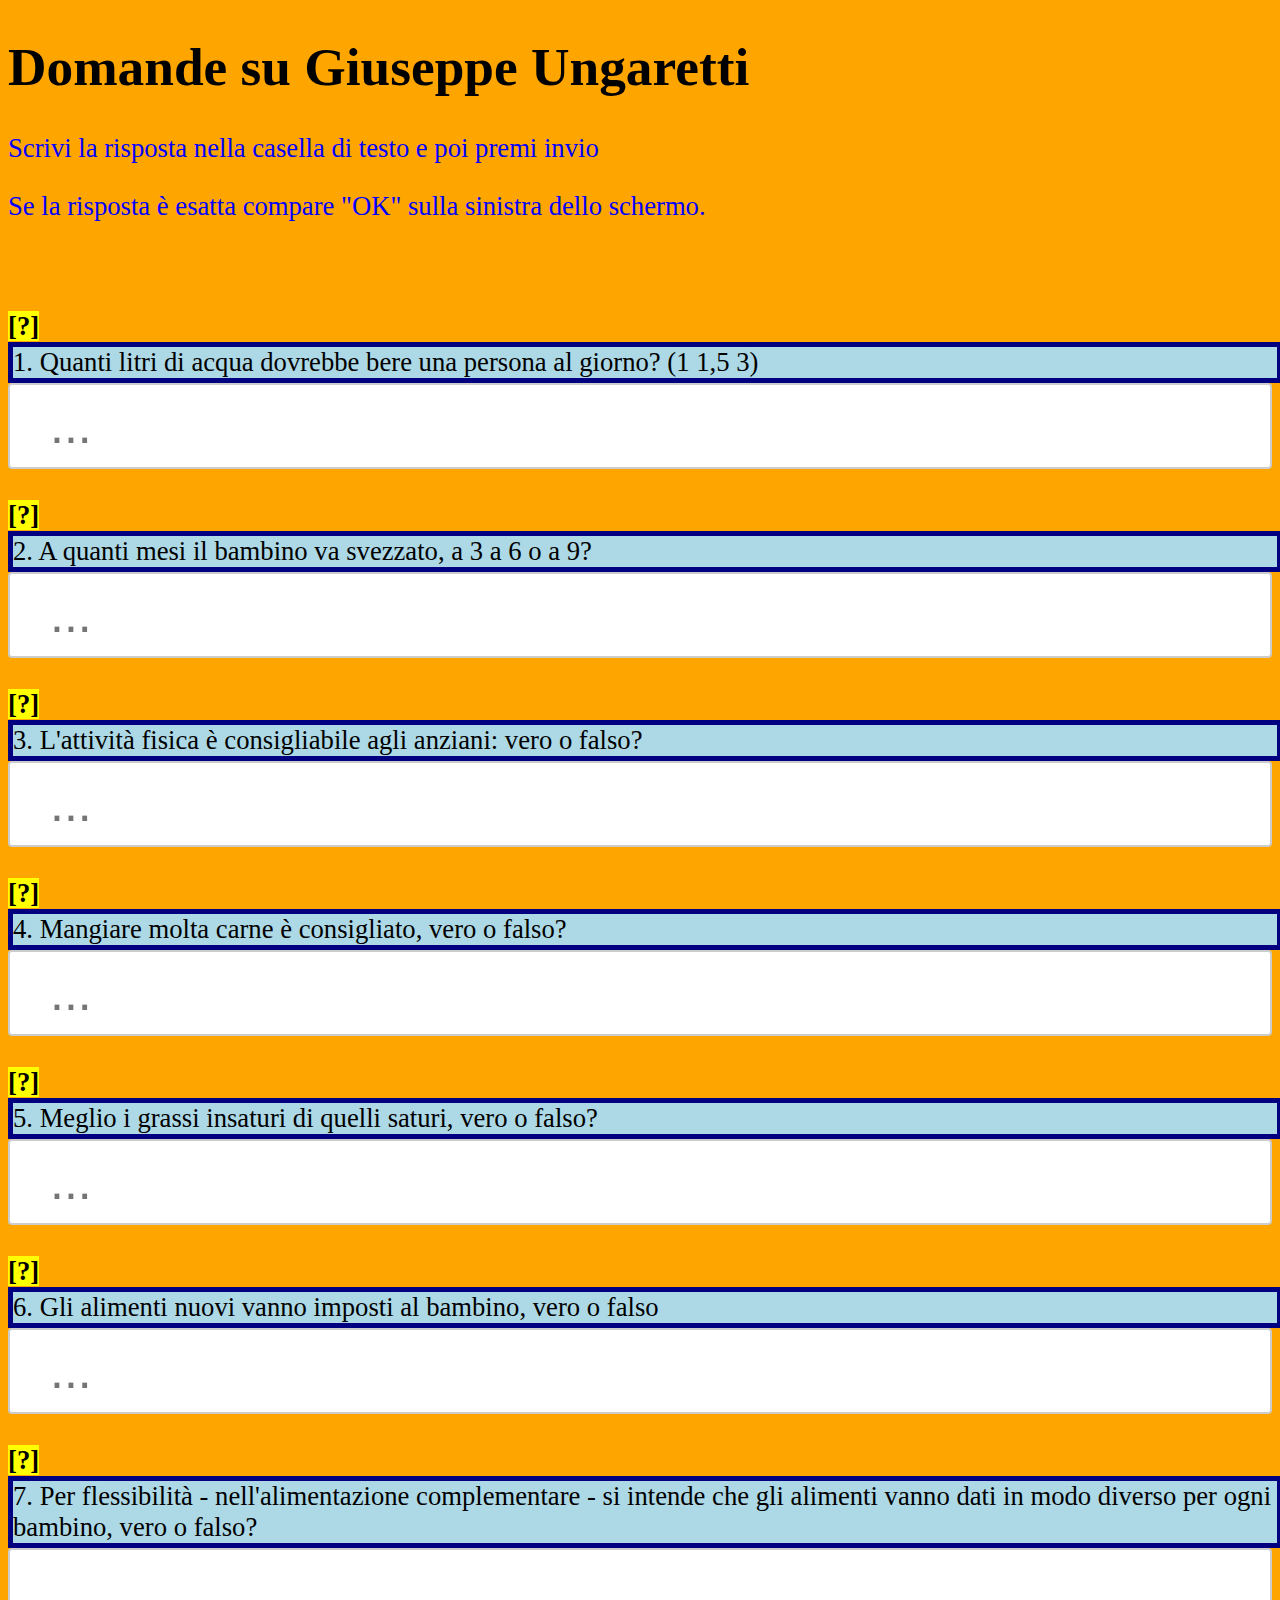
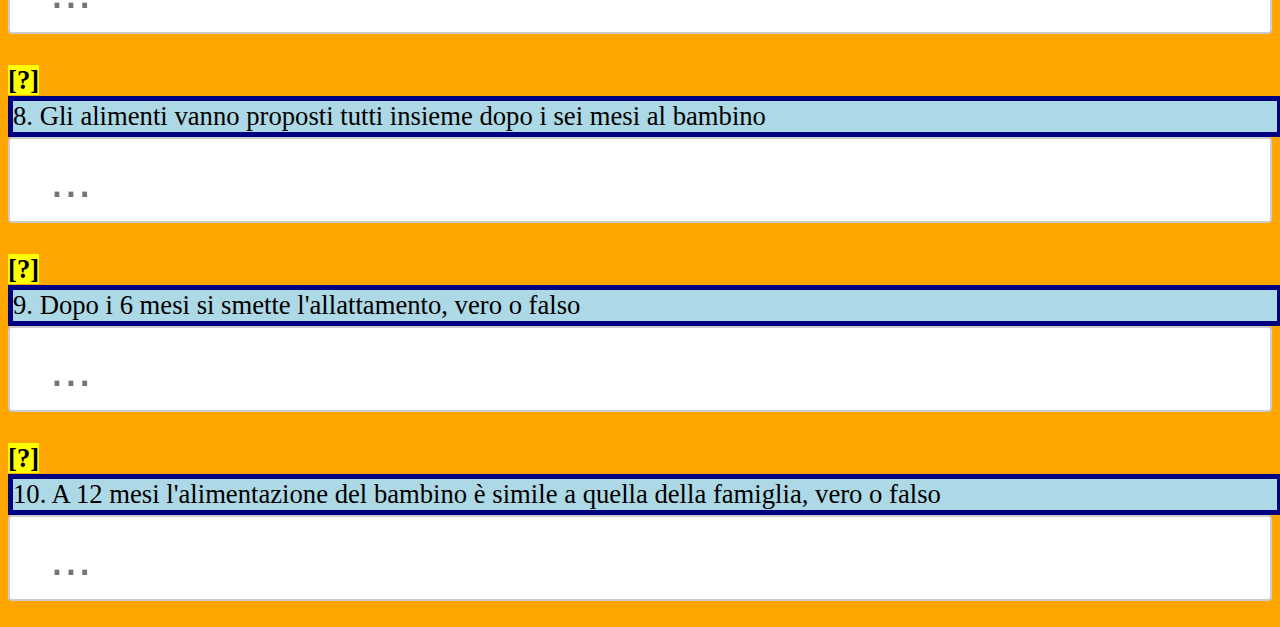
==== dieta.html @ 998e95c8 "Create dieta.html" ====
<!DOCTYPE html>
<meta charset="UTF-8">
<style>
body {
  color : black;
  background-color: orange;
  font-size: 20pt;
}
b {background-color: yellow}

p {
    width: 100%;
    color: rgb(0,0,255);
}
div {
    float:left;
    background-color: lightblue;
    width:100%;
    padding: 0px;
    border: 5px solid navy;
}

input[type=text] {
    width: 100%;
    box-sizing: border-box;
    border: 2px solid #ccc;
    border-radius: 4px;
    font-size: 50px;
    background-color: white;
    background-position: 1px 1px;
    background-repeat: no-repeat;
    padding: 12px 20px 12px 40px;
}

</style>

<body>
<h1>Domande su Giuseppe Ungaretti</h1>

<p>Scrivi la risposta nella casella di testo e poi premi invio</p>
<p>Se la risposta è esatta compare "OK" sulla sinistra dello schermo.</p>
<script>

  function isItRight(textid,pos,risposta,rg){
    var xx = document.getElementById(textid);
  if (risposta.toLowerCase() == rg.toLowerCase())
          {
    pos.style.backgroundColor="lightGreen";
    pos.innerHTML = "[OK]";
    //xx.setAttribute("background-image","http://icons.iconarchive.com/icons/fatcow/farm-fresh/16/emotion-question-icon.png");
    a = ":)";
  }
  else {
    pos.style.backgroundColor="red";
    pos.innerHTML = "[X]"
    a = ":(";
  }
  return a;
}


function createText(id,argument,size) {
    var x = document.createElement("INPUT");
    x.setAttribute("type", "text");
    x.setAttribute("placeholder", "...");
    x.setAttribute("onchange",argument);
    //x.setAttribute("font-size",20);
    //x.setAttribute("size",size);
    x.setAttribute("id",id);
    document.body.appendChild(x);
}

function createB(id) {
    var b = document.createElement("B");
    b.setAttribute("id",id)
    document.body.appendChild(b);
}

function createButton(argument) {
    var btn = document.createElement("BUTTON");
    btn.setAttribute("onclick",argument);
    var t = document.createTextNode("Click");
    btn.appendChild(t);
    document.body.appendChild(btn);
}

function display(demo,domanda){
  document.write("<br><br><b id="+demo+">[?]</b> ");
  document.write("<div>"+domanda+"</div>");
};

</script>

<script>


// Lista delle domande

var domande = new Array();
var ans = new Array();
var count = 0;
function dr(dom,ris){
  domande[count] = dom;
  ans[count] = ris;
  count++;
}

// 1
dr("1. Quanti litri di acqua dovrebbe bere una persona al giorno? (1 1,5 3)","1,5")
// 2
dr("2. A quanti mesi il bambino va svezzato, a 3 a 6 o a 9?","6");
// 3
dr("3. L'attività fisica è consigliabile agli anziani: vero o falso?","vero");
dr("4. Mangiare molta carne è consigliato, vero o falso?","falso");
dr("5. Meglio i grassi insaturi di quelli saturi, vero o falso?","vero")
dr("6. Gli alimenti nuovi vanno imposti al bambino, vero o falso","falso");
dr("7. Per flessibilità - nell'alimentazione complementare - si intende che gli alimenti vanno dati in modo diverso per ogni bambino, vero o falso?","vero");
dr("8. Gli alimenti vanno proposti tutti insieme dopo i sei mesi al bambino","falso");
dr("9. Dopo i 6 mesi si smette l'allattamento, vero o falso","falso");
dr("10. A 12 mesi l'alimentazione del bambino è simile a quella della famiglia, vero o falso","vero");


// cambia solo la risposta
a=0; //1
var domanda = domande [a];
display("demo"+a,domanda,"text"+a);                                    //1 giusta,length
createText("text"+a,"this.innerHTML=isItRight(text"+a+",demo"+a+",text"+a+".value,'"+ans[a]+"')",10);

a++; //2
var domanda = domande[a];
display("demo"+a,domanda,"text"+a);                                         //2 giusta,length
createText("text"+a,"this.innerHTML=isItRight(text"+a+",demo"+a+",text"+a+".value,'"+ans[a]+"')",10);

a++; // 3
var domanda = domande[a];
display("demo"+a,domanda,"text"+a);                                       //3 giusta,length
createText("text"+a,"this.innerHTML=isItRight(text"+a+",demo"+a+",text"+a+".value,'"+ans[a]+"')",10);

a++;
var domanda = domande[a];
display("demo"+a,domanda,"text"+a);                                       //4 giusta,length
createText("text"+a,"this.innerHTML=isItRight(text"+a+",demo"+a+",text"+a+".value,'"+ans[a]+"')",10);

a++;
var domanda = domande[a];
display("demo"+a,domanda,"text"+a);                                       //5 giusta,length
createText("text"+a,"this.innerHTML=isItRight(text"+a+",demo"+a+",text"+a+".value,'"+ans[a]+"')",10)

a++;
var domanda = domande[a];
display("demo"+a,domanda,"text"+a);                                         //6 giusta,length
createText("text"+a,"this.innerHTML=isItRight(text"+a+",demo"+a+",text"+a+".value,'"+ans[a]+"')",10)

a++;
var domanda = domande[a];
display("demo"+a,domanda,"text"+a);                                         //7 giusta,length
createText("text"+a,"this.innerHTML=isItRight(text"+a+",demo"+a+",text"+a+".value,'"+ans[a]+"')",10)

a++;
var domanda = domande[a];
display("demo"+a,domanda,"text"+a);                                         //8 giusta,length
createText("text"+a,"this.innerHTML=isItRight(text"+a+",demo"+a+",text"+a+".value,'"+ans[a]+"')",10)

a++;
var domanda = domande[a];
display("demo"+a,domanda,"text"+a);                                         //9 giusta,length
createText("text"+a,"this.innerHTML=isItRight(text"+a+",demo"+a+",text"+a+".value,'"+ans[a]+"')",10)

a++;
var domanda = domande[a];
display("demo"+a,domanda,"text"+a);                                         //10 giusta,length
createText("text"+a,"this.innerHTML=isItRight(text"+a+",demo"+a+",text"+a+".value,'"+ans[a]+"')",10)


</script>  



  
  
  

  
  








  <!-- The feedback -->
  </p>



</body>
</html>
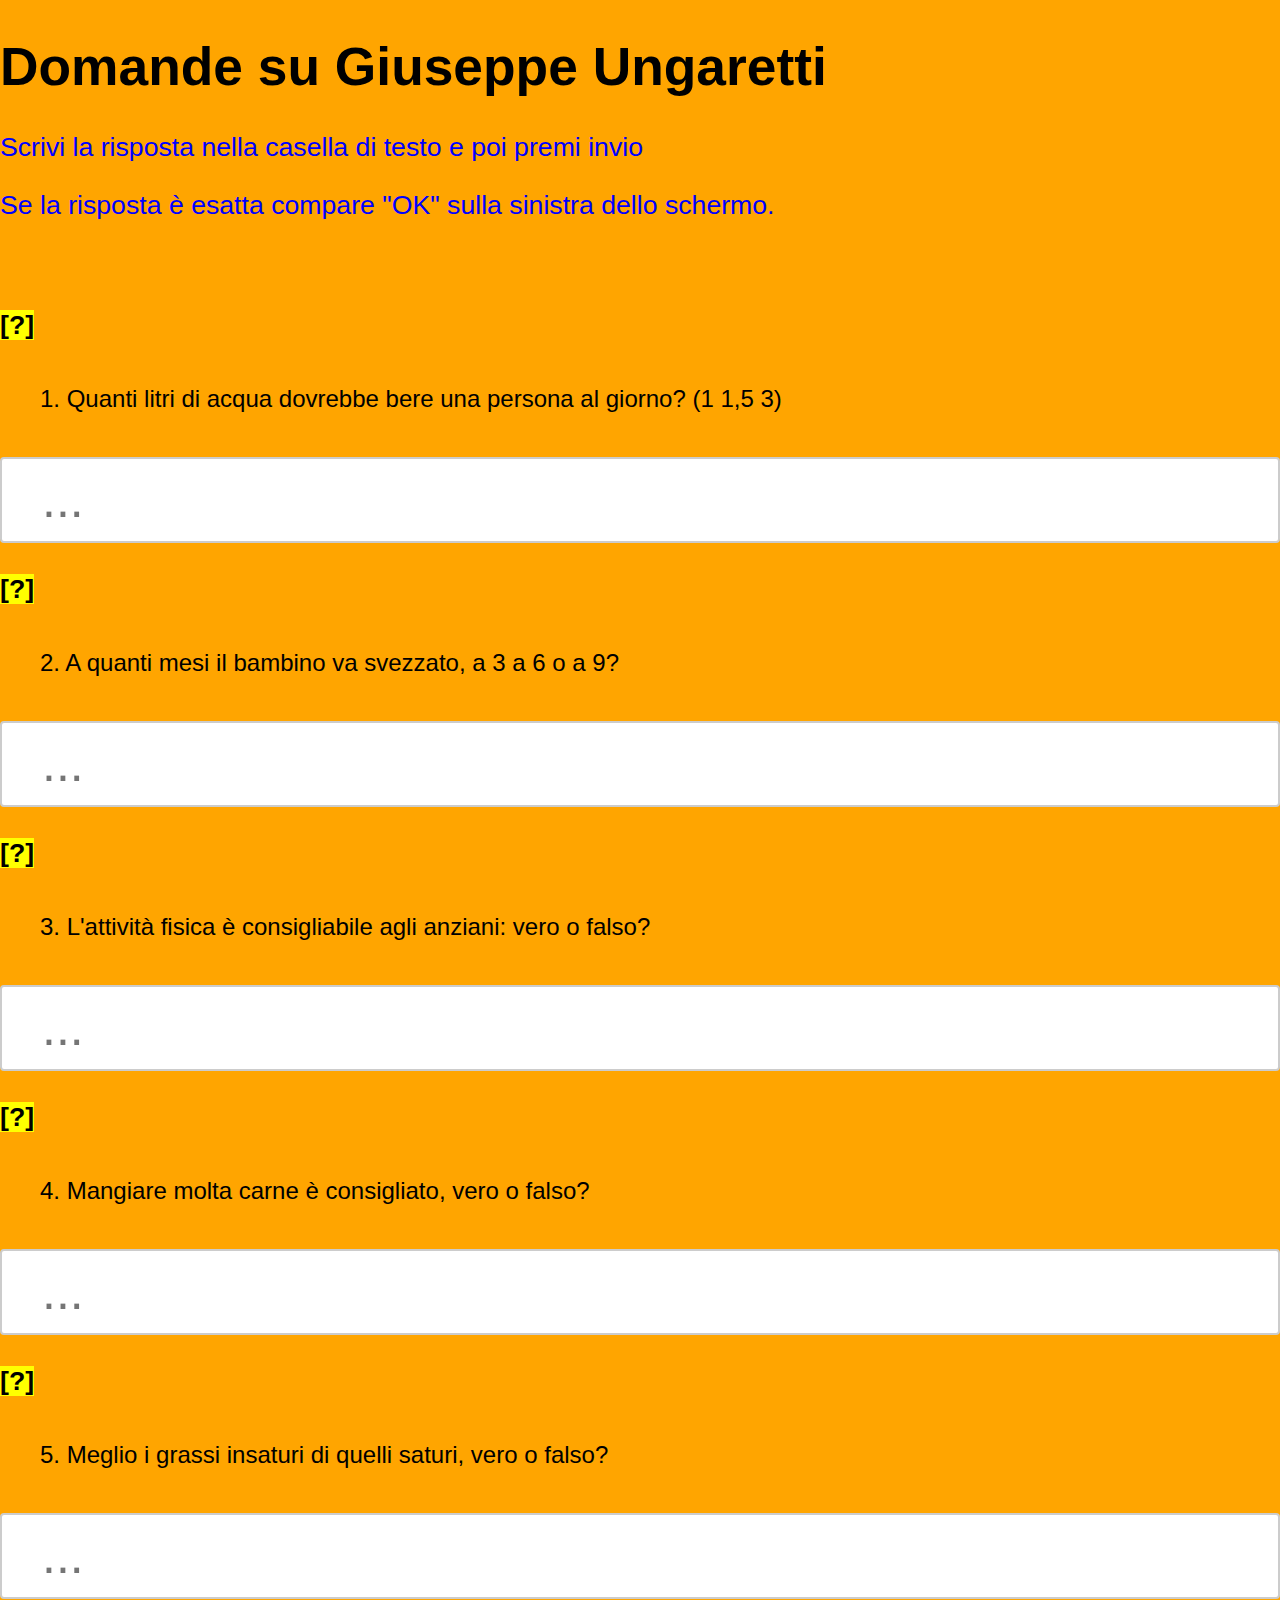
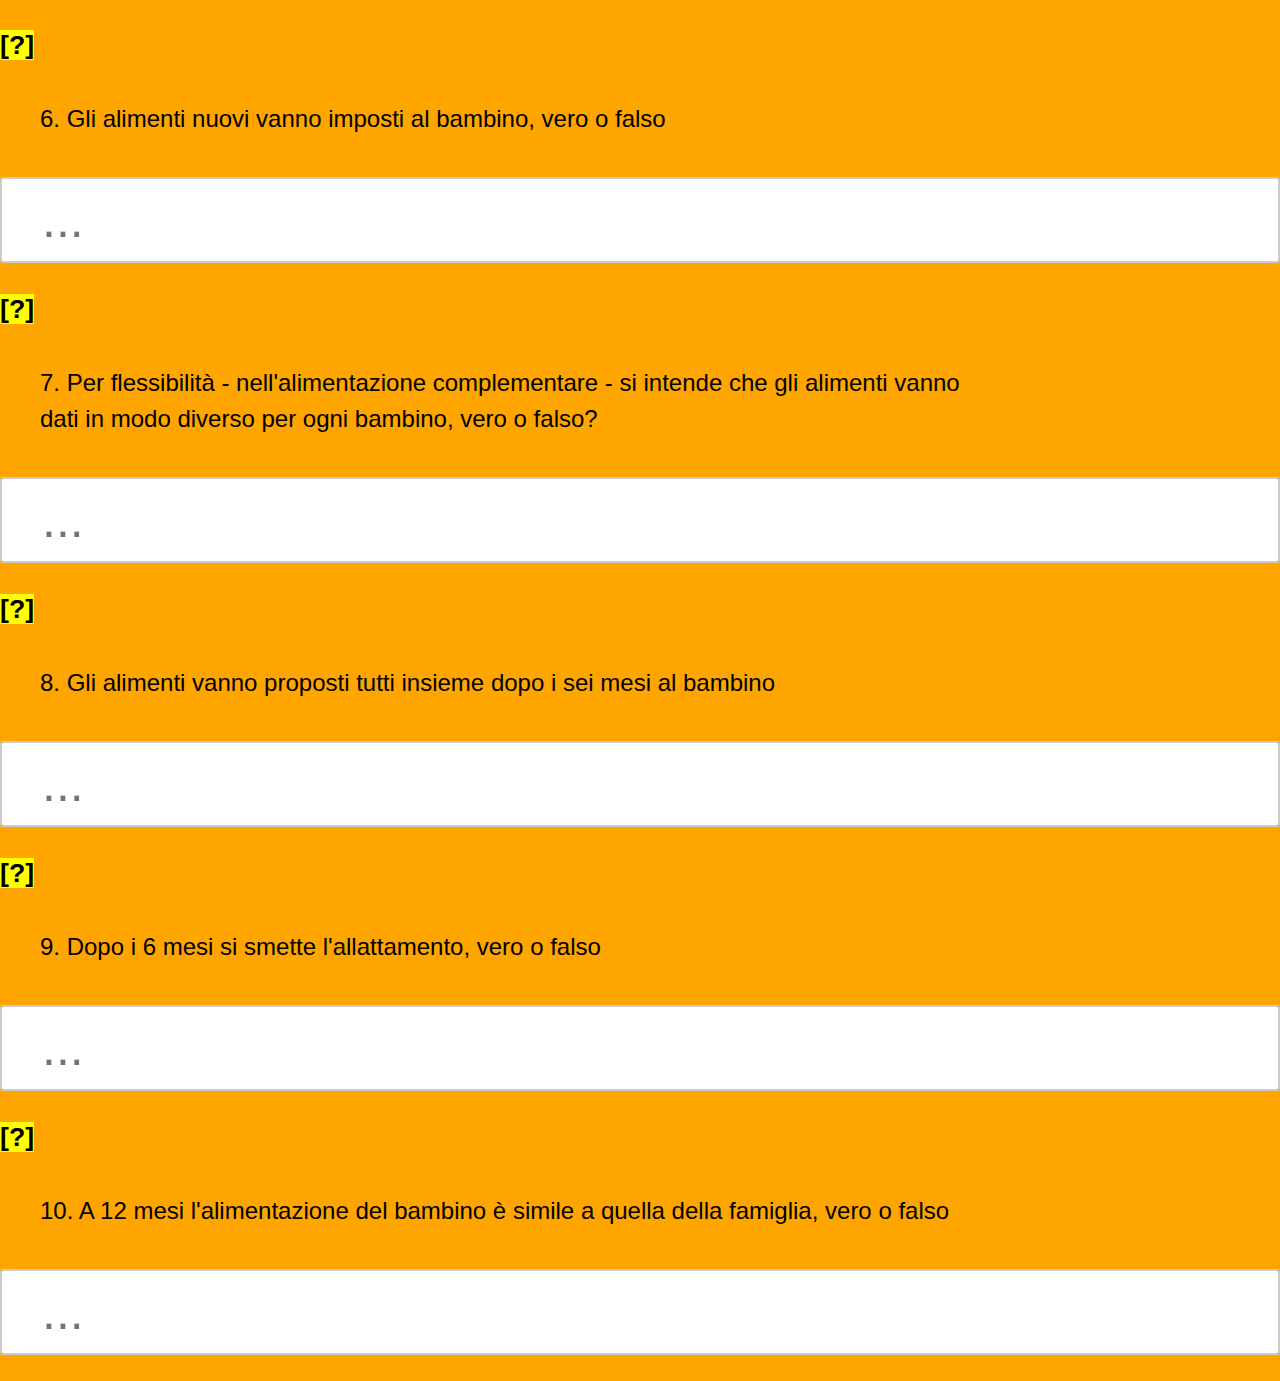
==== commit 735f4149: "Update dieta.html" ====
--- a/dieta.html
+++ b/dieta.html
@@ -2,10 +2,49 @@
 <meta charset="UTF-8">
 <style>
 body {
+  margin: 0;
+  padding:0;
+  font-family: sans-serif;
   color : black;
   background-color: orange;
   font-size: 20pt;
 }
+
+header{
+  background: #00795f;
+  width: 100%;
+  padding:40px 0;
+  color: white;
+  text-align: center;
+}
+nav ul{
+  background-color: #43a286;
+  overflow: hidden;
+  color: white;
+  padding: 0;
+  text-align: center;
+  margin:0;
+}
+a {
+  text-decoration: none;
+  color: inherit;
+}
+
+nav ul li{
+  display: inline-block;
+  padding: 20px;
+
+}
+nav ul li:hover{
+  background-color: #399077;
+}
+section{
+  line-height: 1.5em;
+  font-size: 0.9em;
+  padding: 40px;
+  width: 75%;
+}
+
 b {background-color: yellow}
 
 p {
@@ -86,7 +125,7 @@
 
 function display(demo,domanda){
   document.write("<br><br><b id="+demo+">[?]</b> ");
-  document.write("<div>"+domanda+"</div>");
+  document.write("<section>"+domanda+"</section>");
 };
 
 </script>
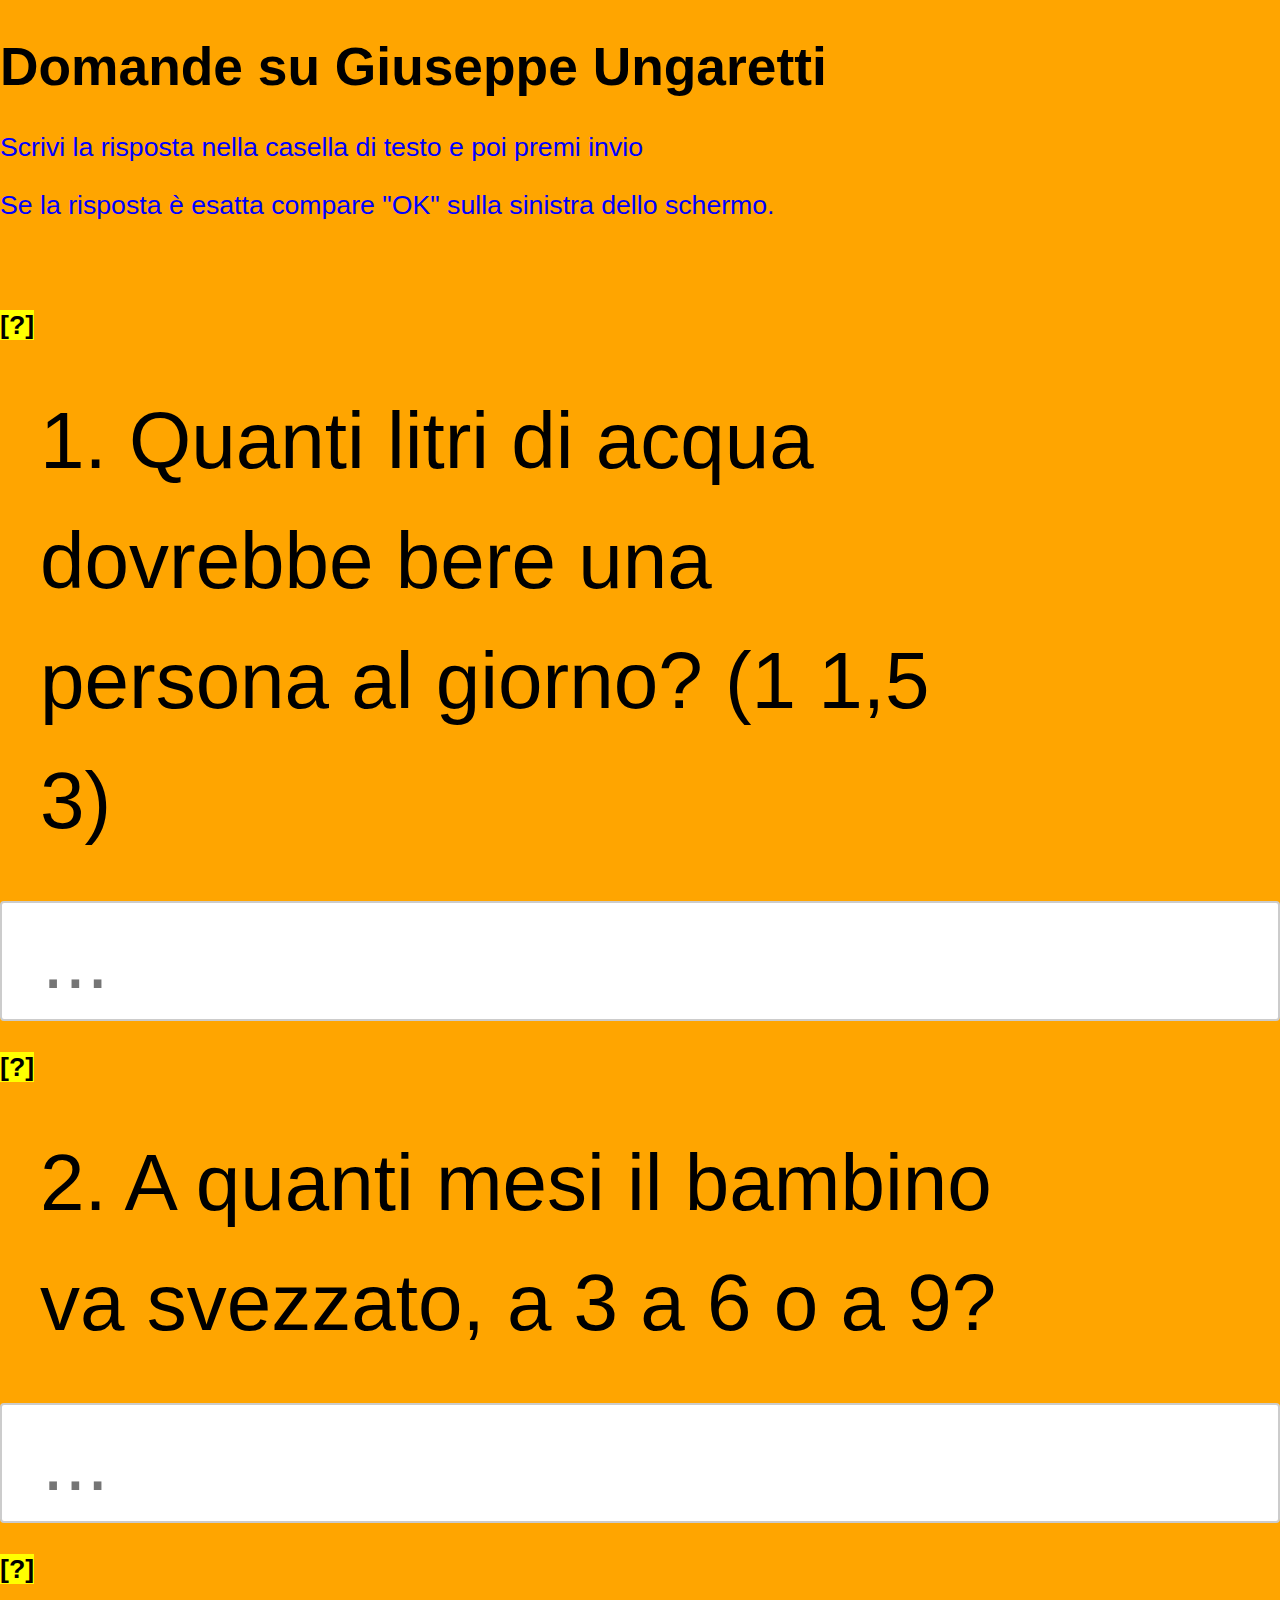
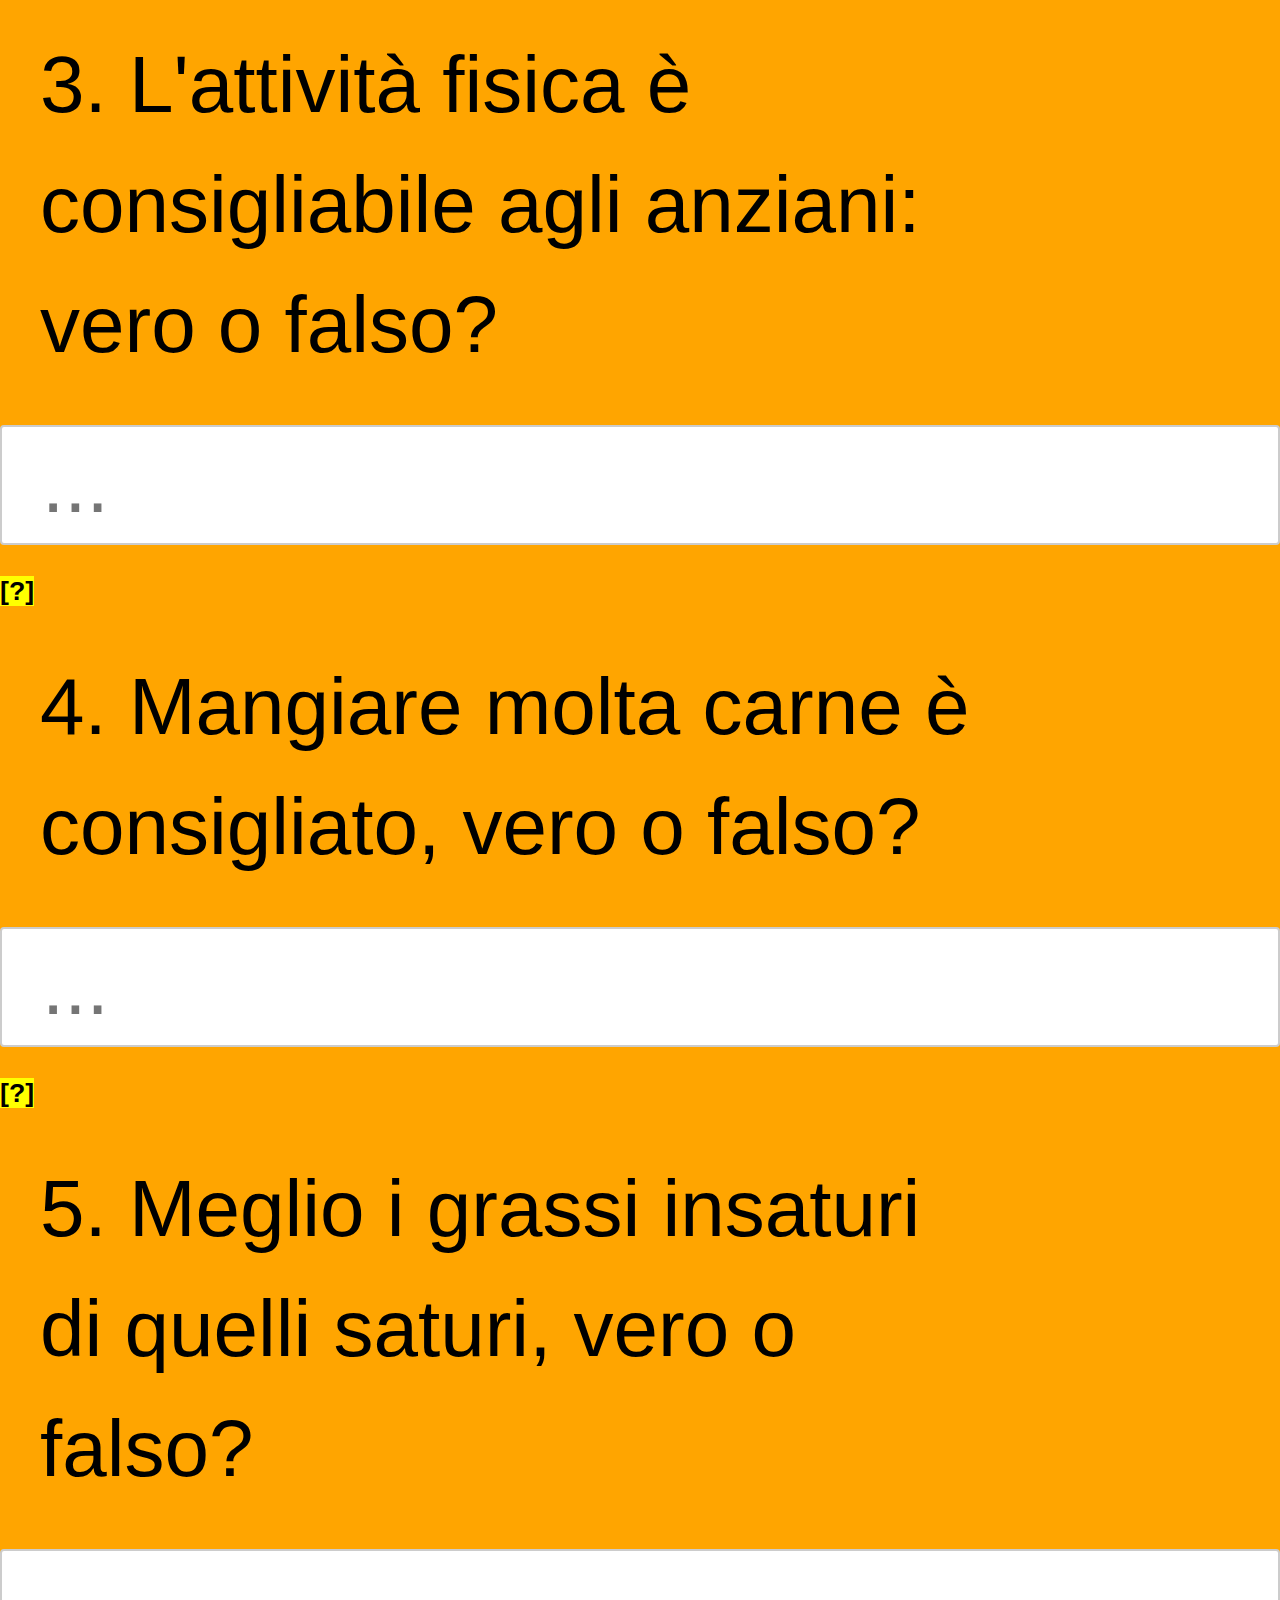
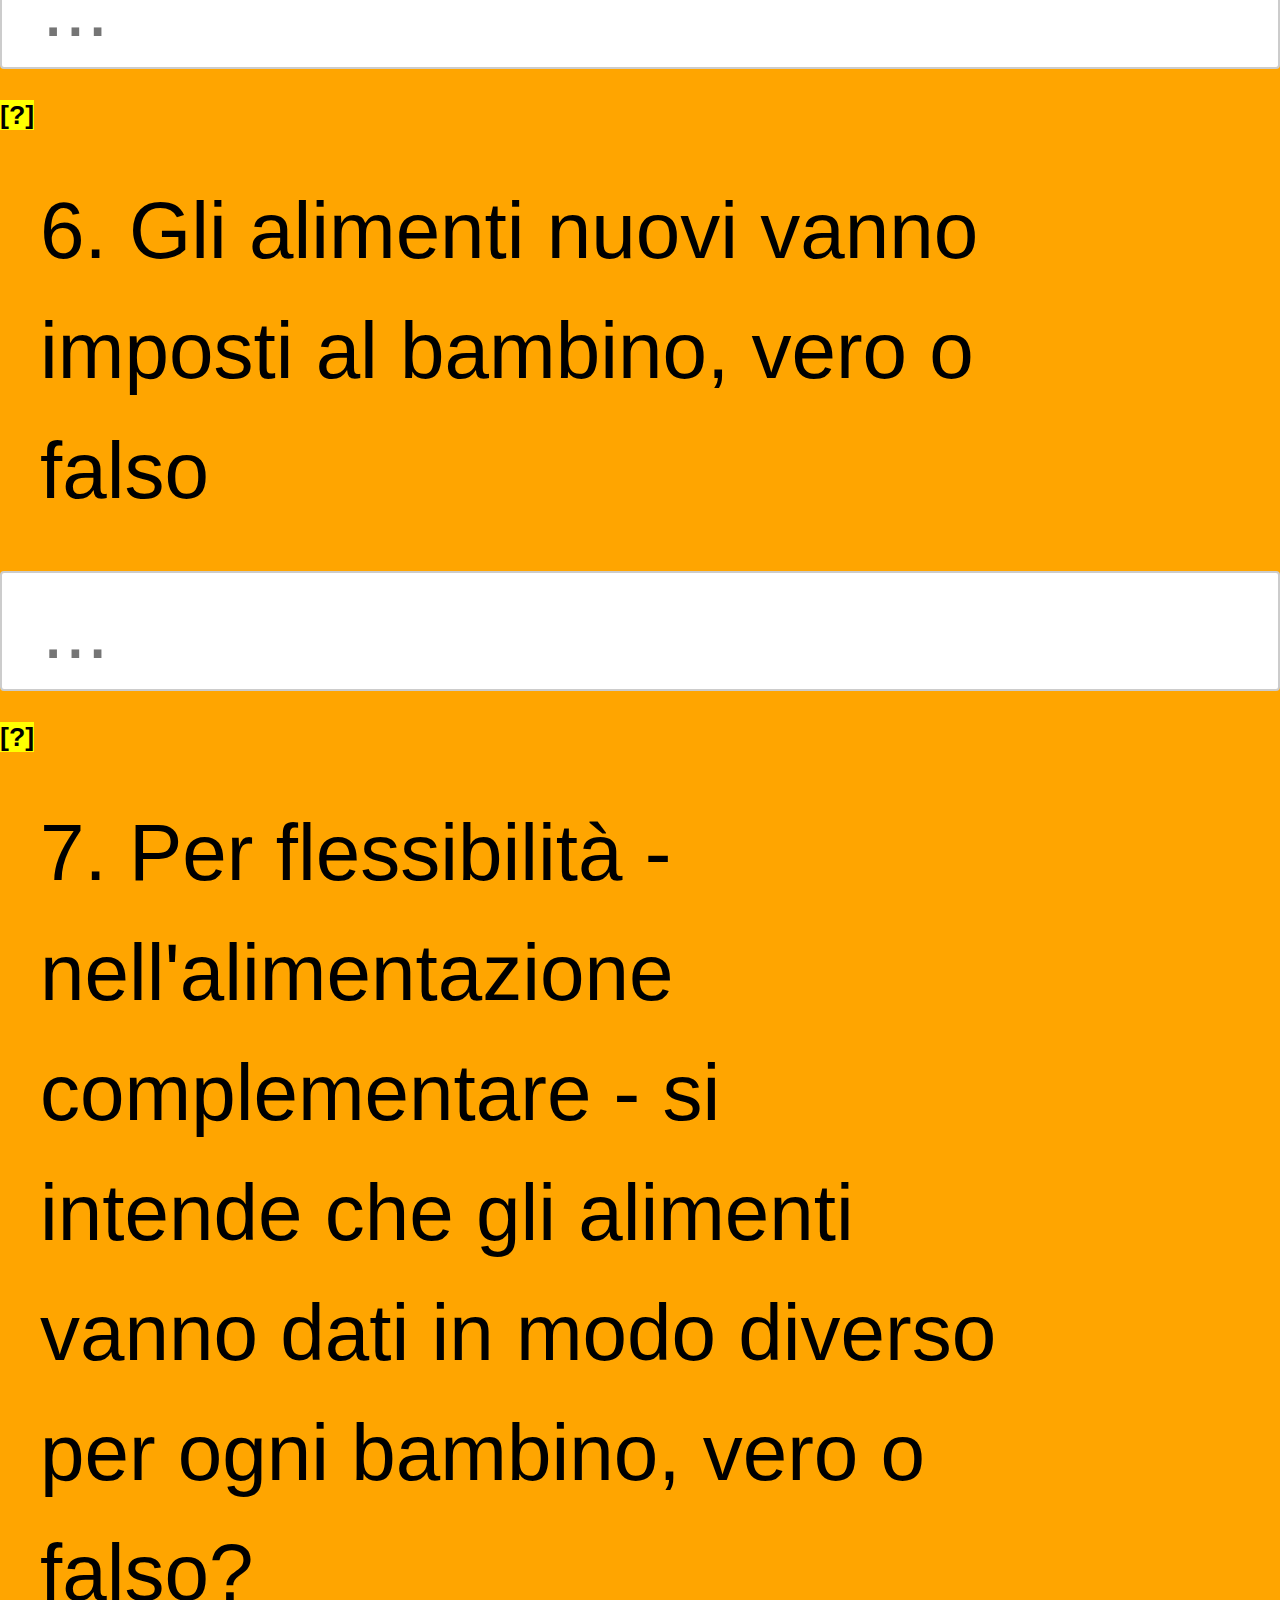
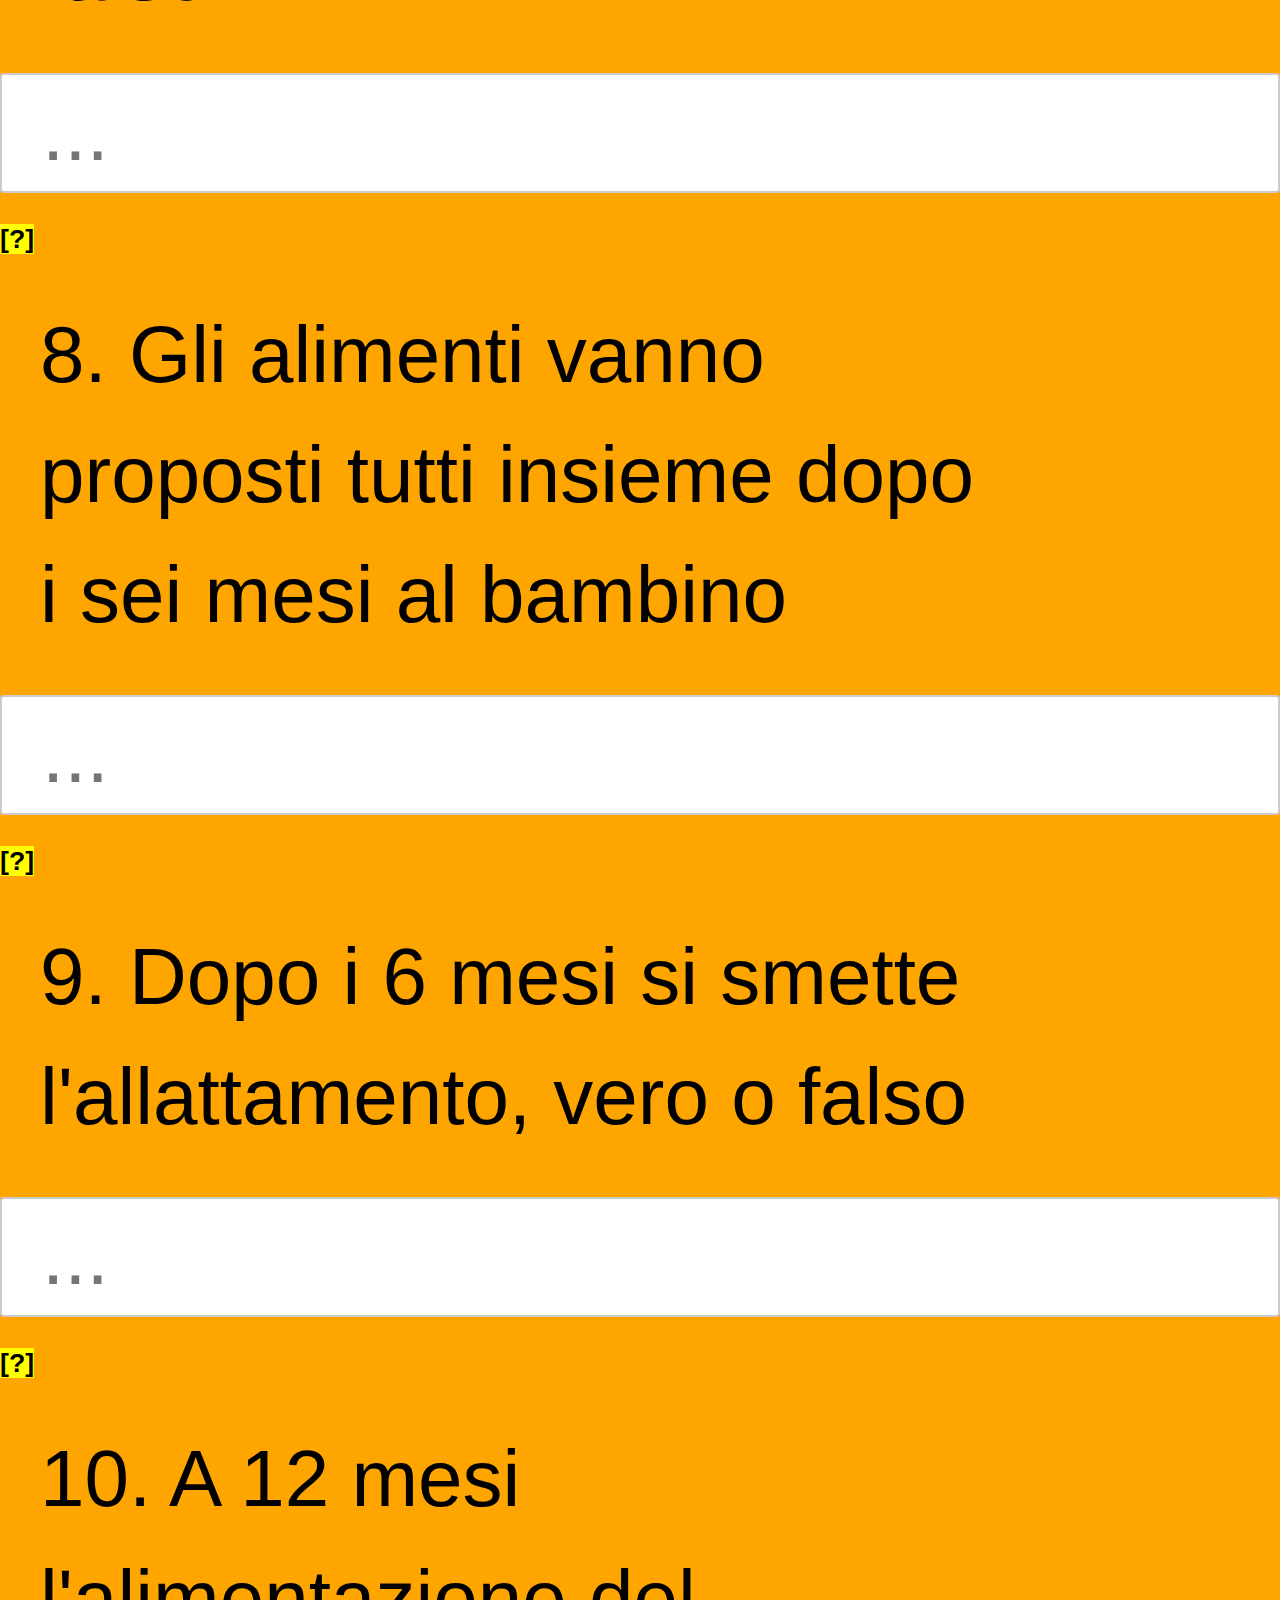
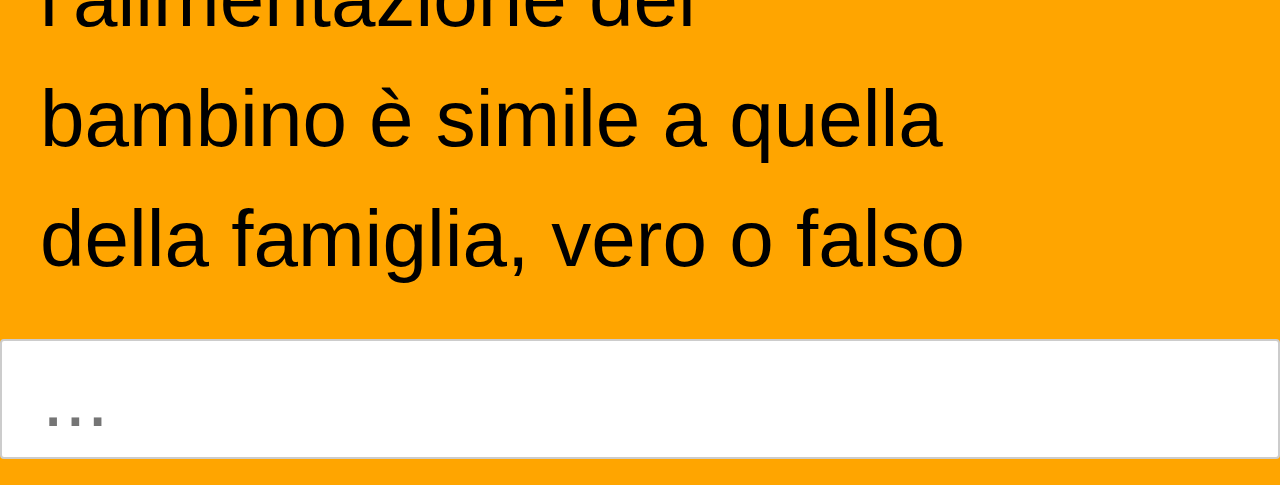
==== commit 2c5f0b36: "Update dieta.html" ====
--- a/dieta.html
+++ b/dieta.html
@@ -40,7 +40,7 @@
 }
 section{
   line-height: 1.5em;
-  font-size: 0.9em;
+  font-size: 3em;
   padding: 40px;
   width: 75%;
 }
@@ -64,13 +64,17 @@
     box-sizing: border-box;
     border: 2px solid #ccc;
     border-radius: 4px;
-    font-size: 50px;
+    font-size: 80px;
     background-color: white;
     background-position: 1px 1px;
     background-repeat: no-repeat;
     padding: 12px 20px 12px 40px;
 }
 
+
+@media screen and (max-width: 580px{
+
+  })
 </style>
 
 <body>
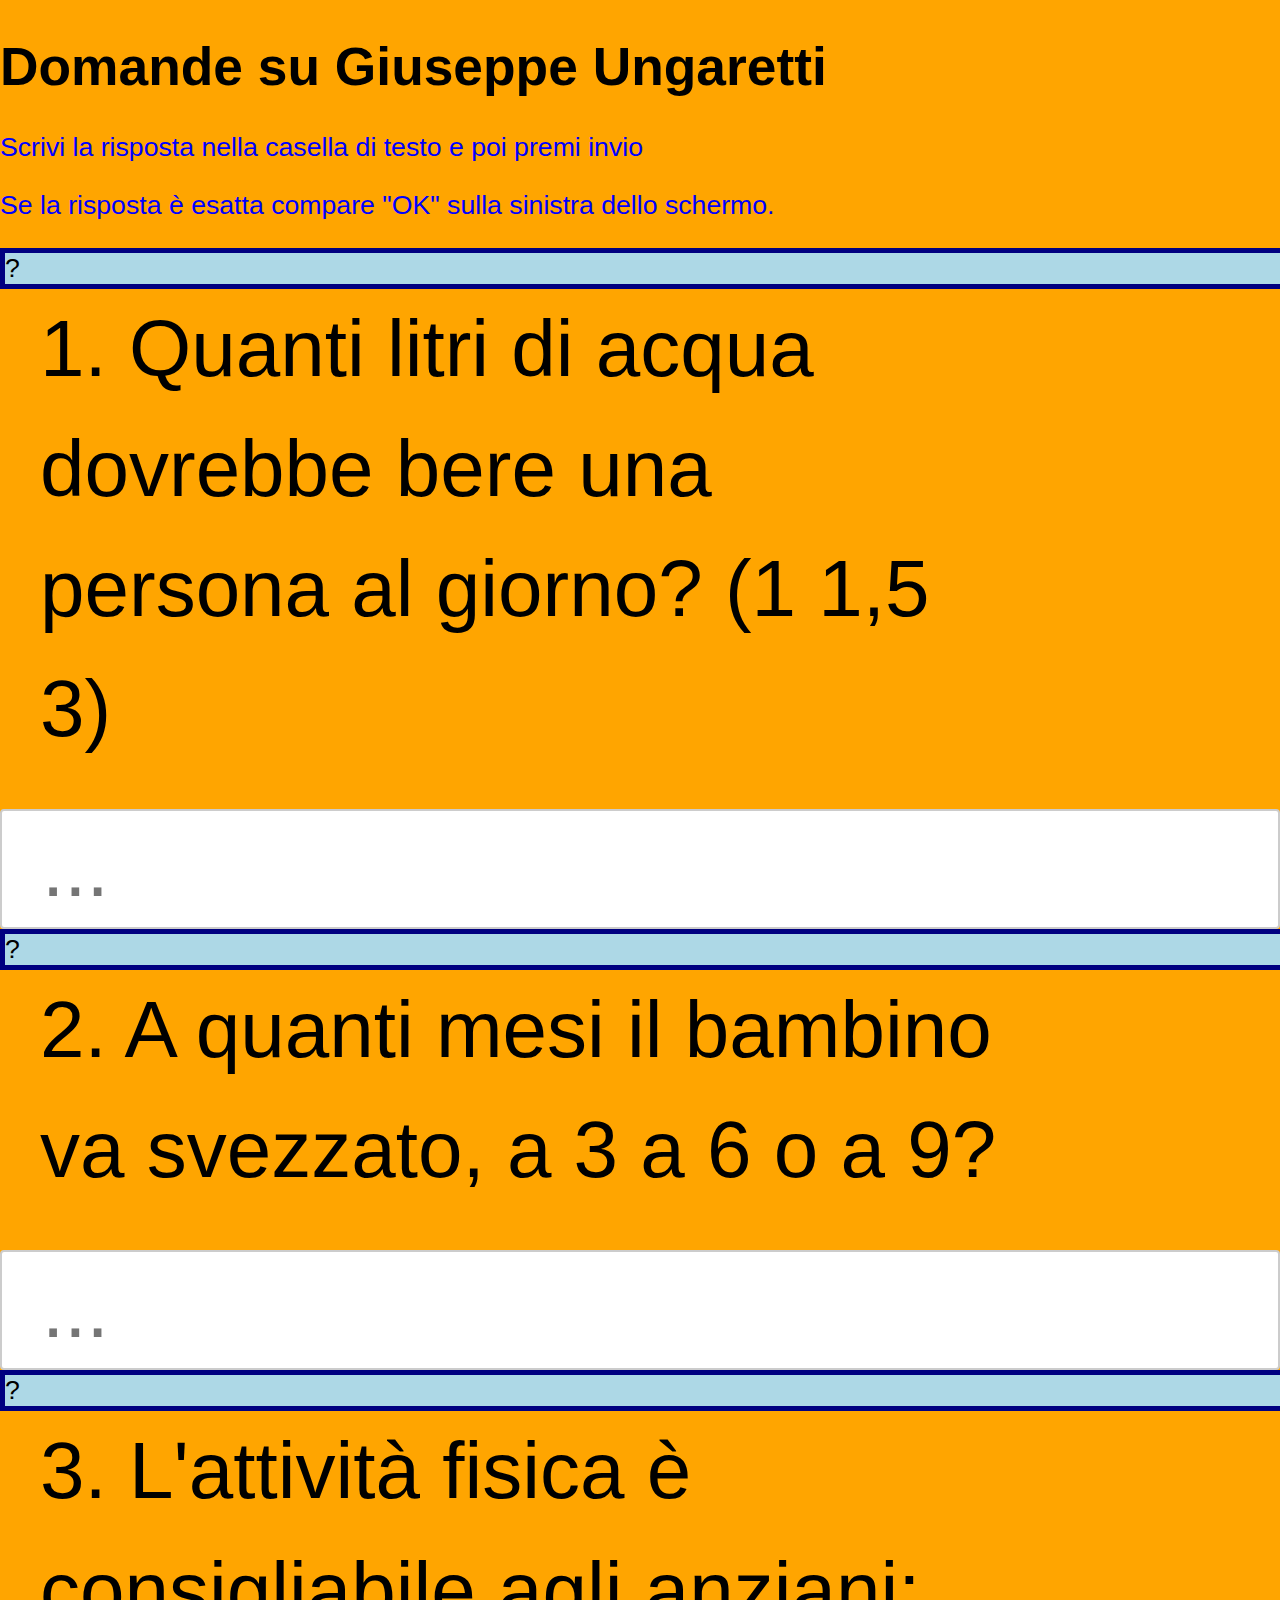
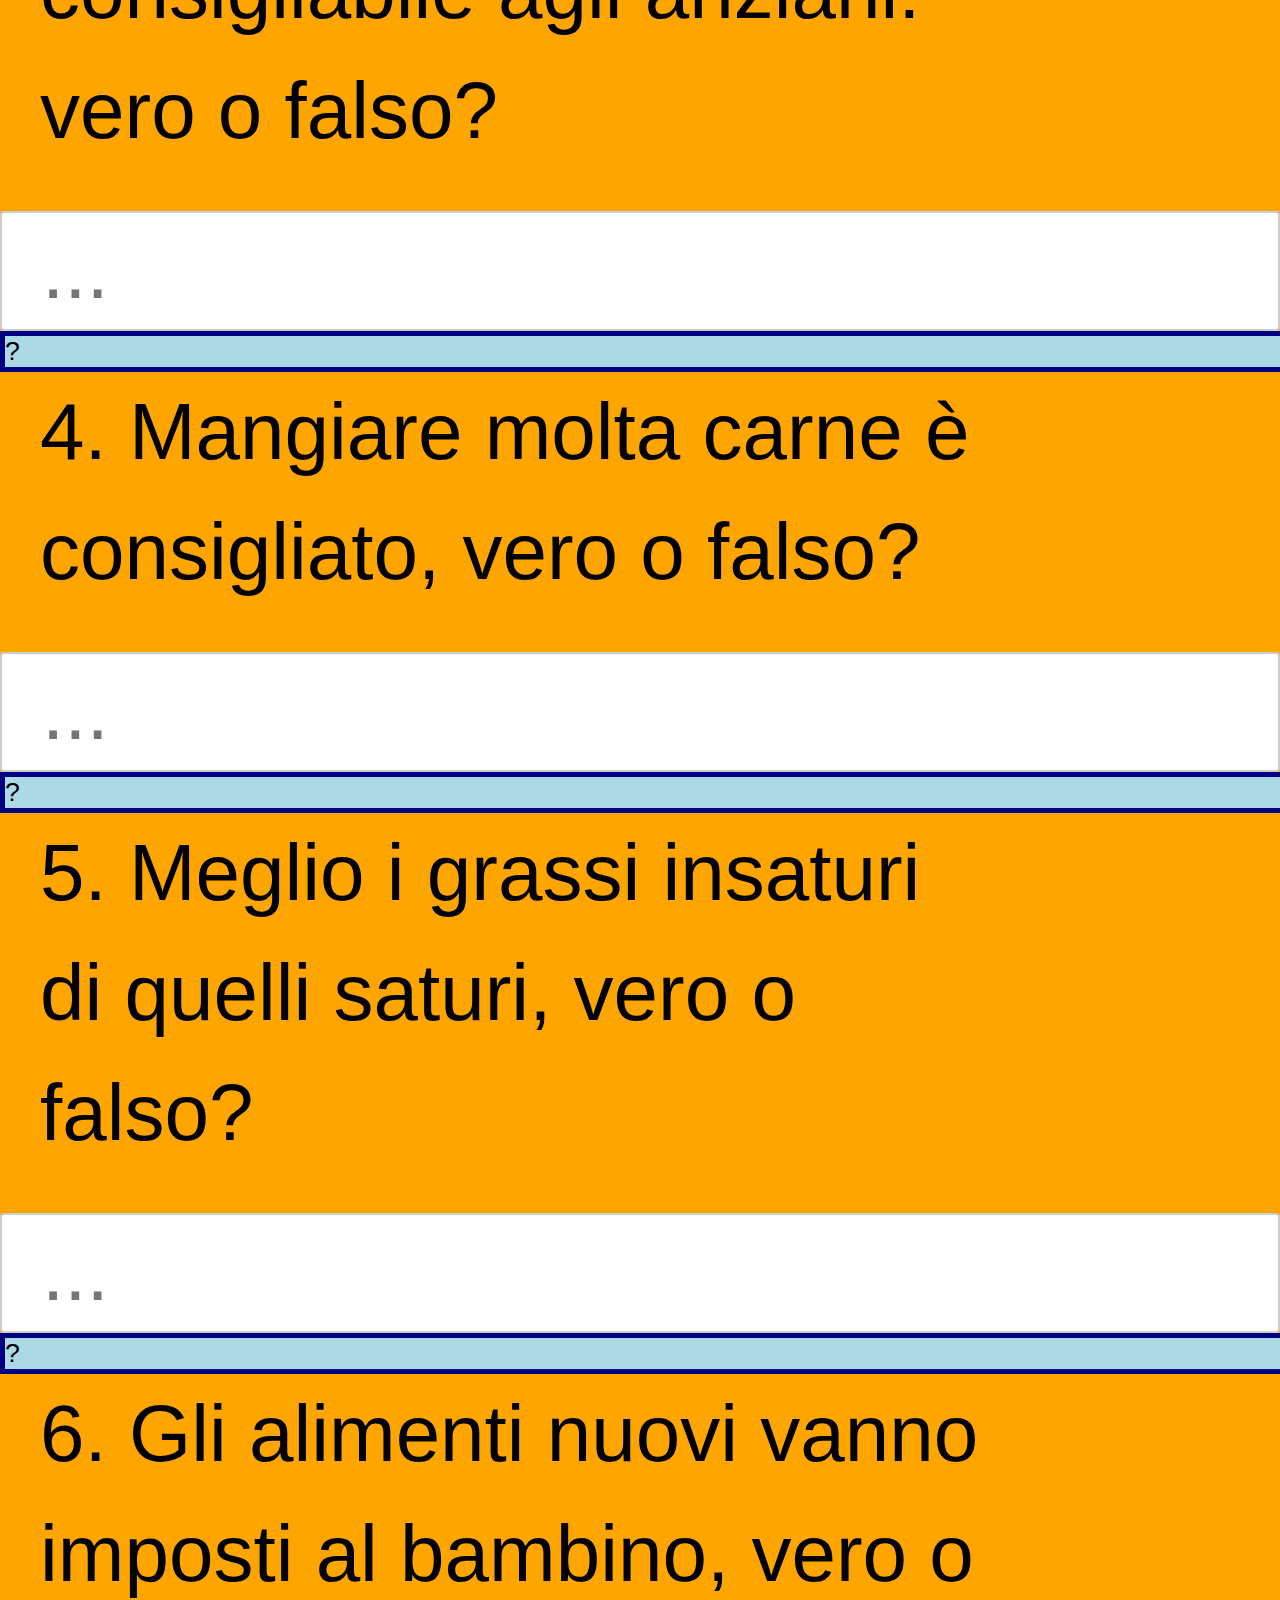
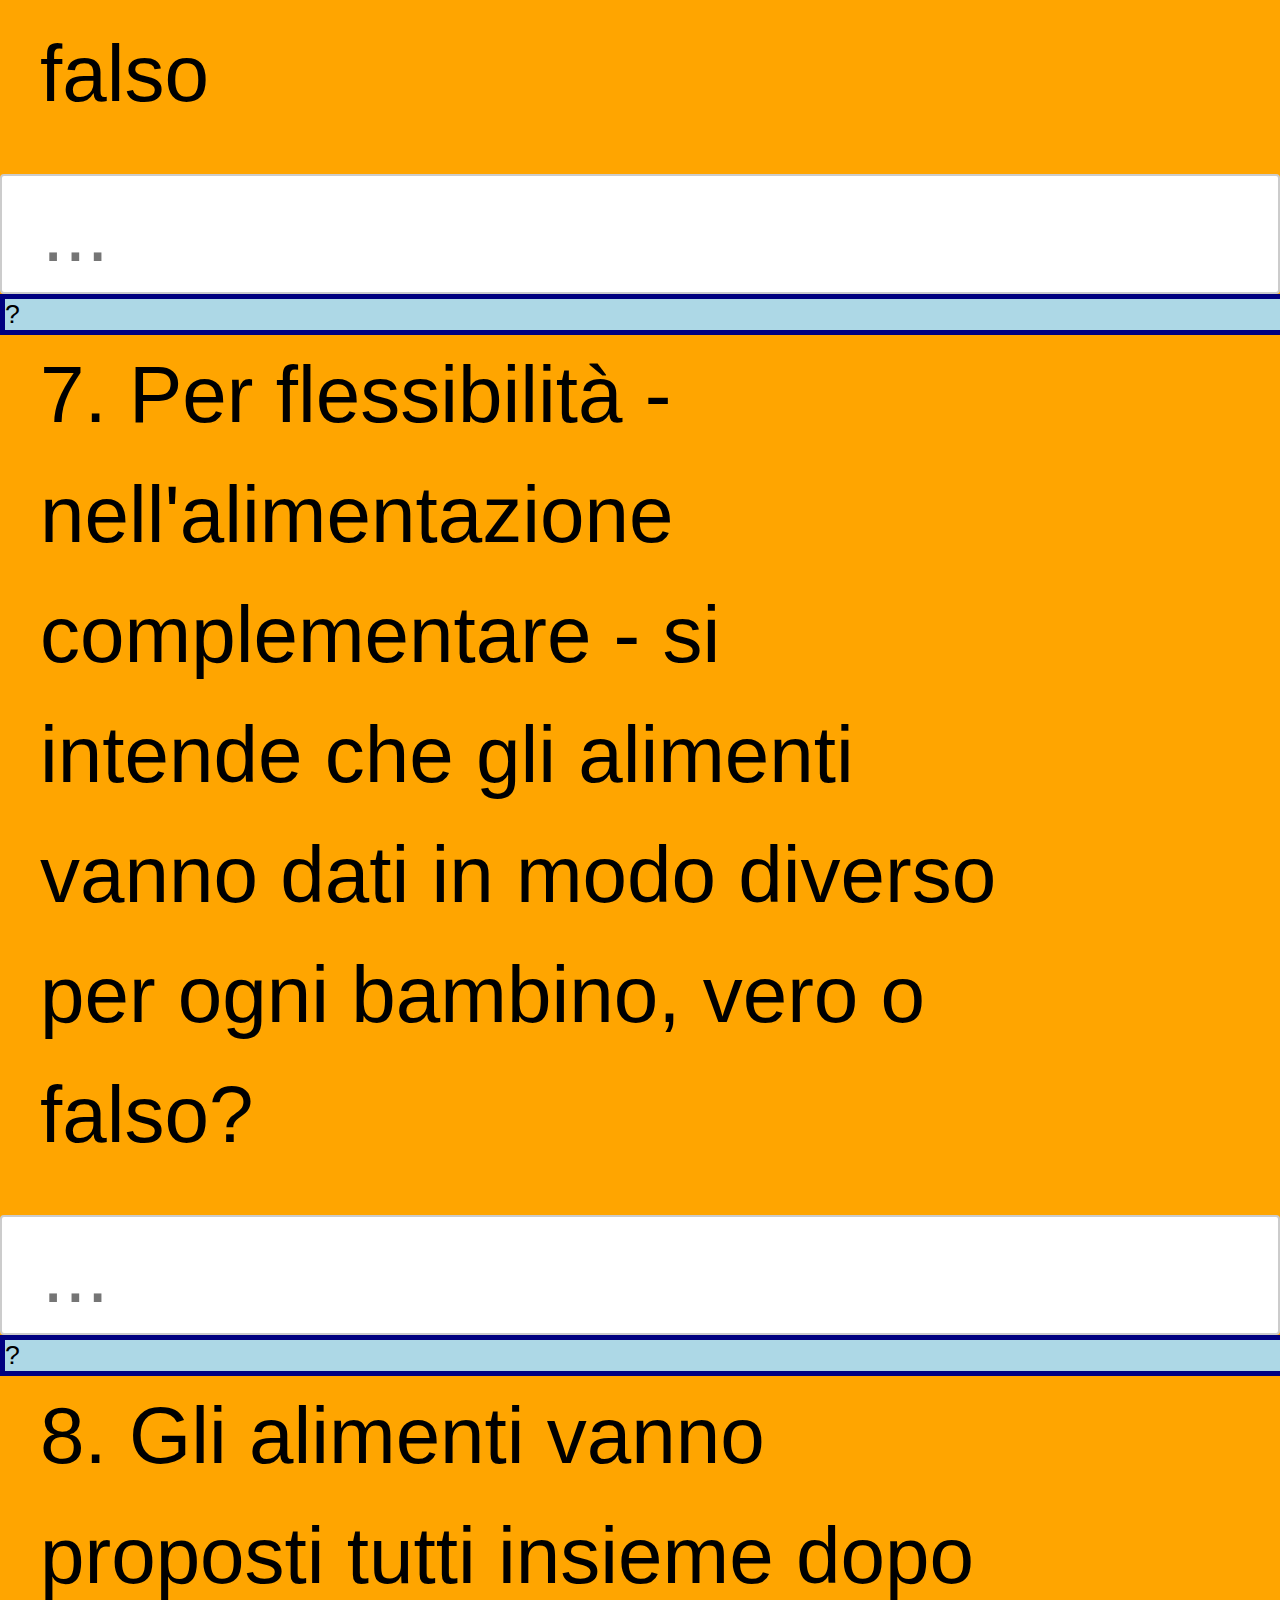
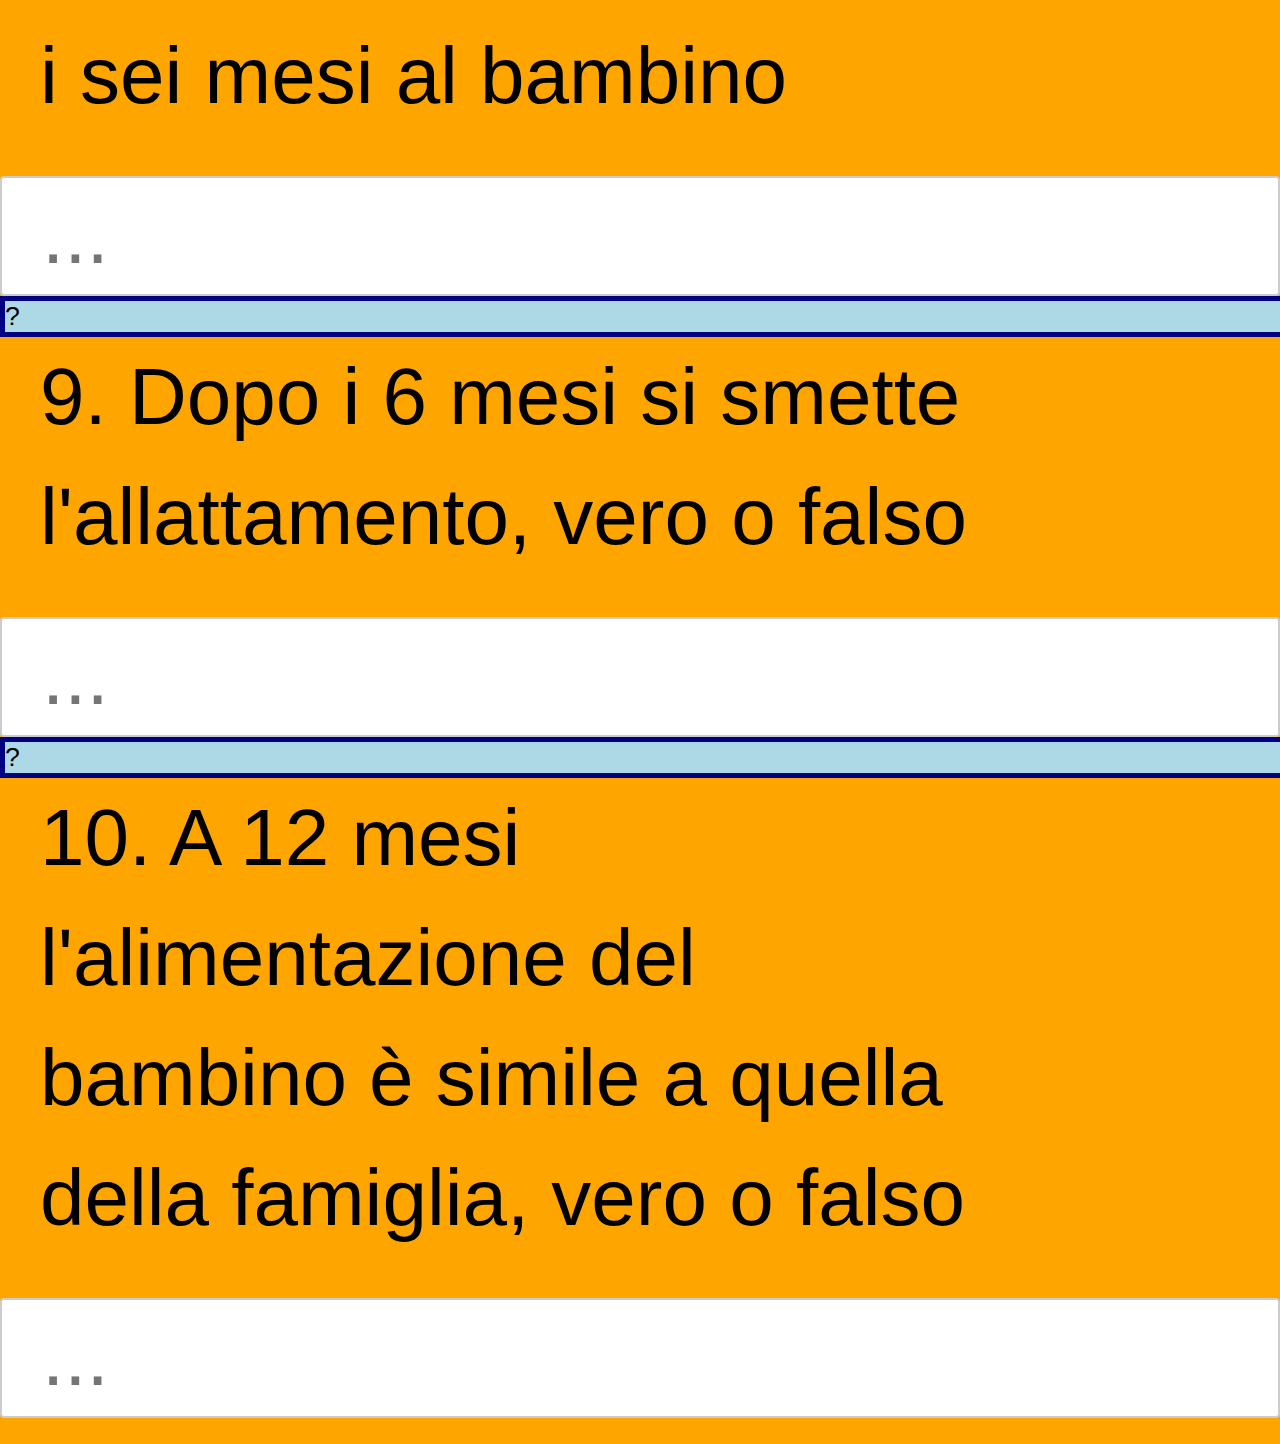
==== commit fd72b622: "Update dieta.html" ====
--- a/dieta.html
+++ b/dieta.html
@@ -89,13 +89,12 @@
   if (risposta.toLowerCase() == rg.toLowerCase())
           {
     pos.style.backgroundColor="lightGreen";
-    pos.innerHTML = "[OK]";
+    textid.value = "[" + rg + " ] Esatto!"
     //xx.setAttribute("background-image","http://icons.iconarchive.com/icons/fatcow/farm-fresh/16/emotion-question-icon.png");
     a = ":)";
   }
   else {
     pos.style.backgroundColor="red";
-    pos.innerHTML = "[X]"
     a = ":(";
   }
   return a;
@@ -128,7 +127,7 @@
 }
 
 function display(demo,domanda){
-  document.write("<br><br><b id="+demo+">[?]</b> ");
+  document.write("<div id="+demo+">?</div> ");
   document.write("<section>"+domanda+"</section>");
 };
 
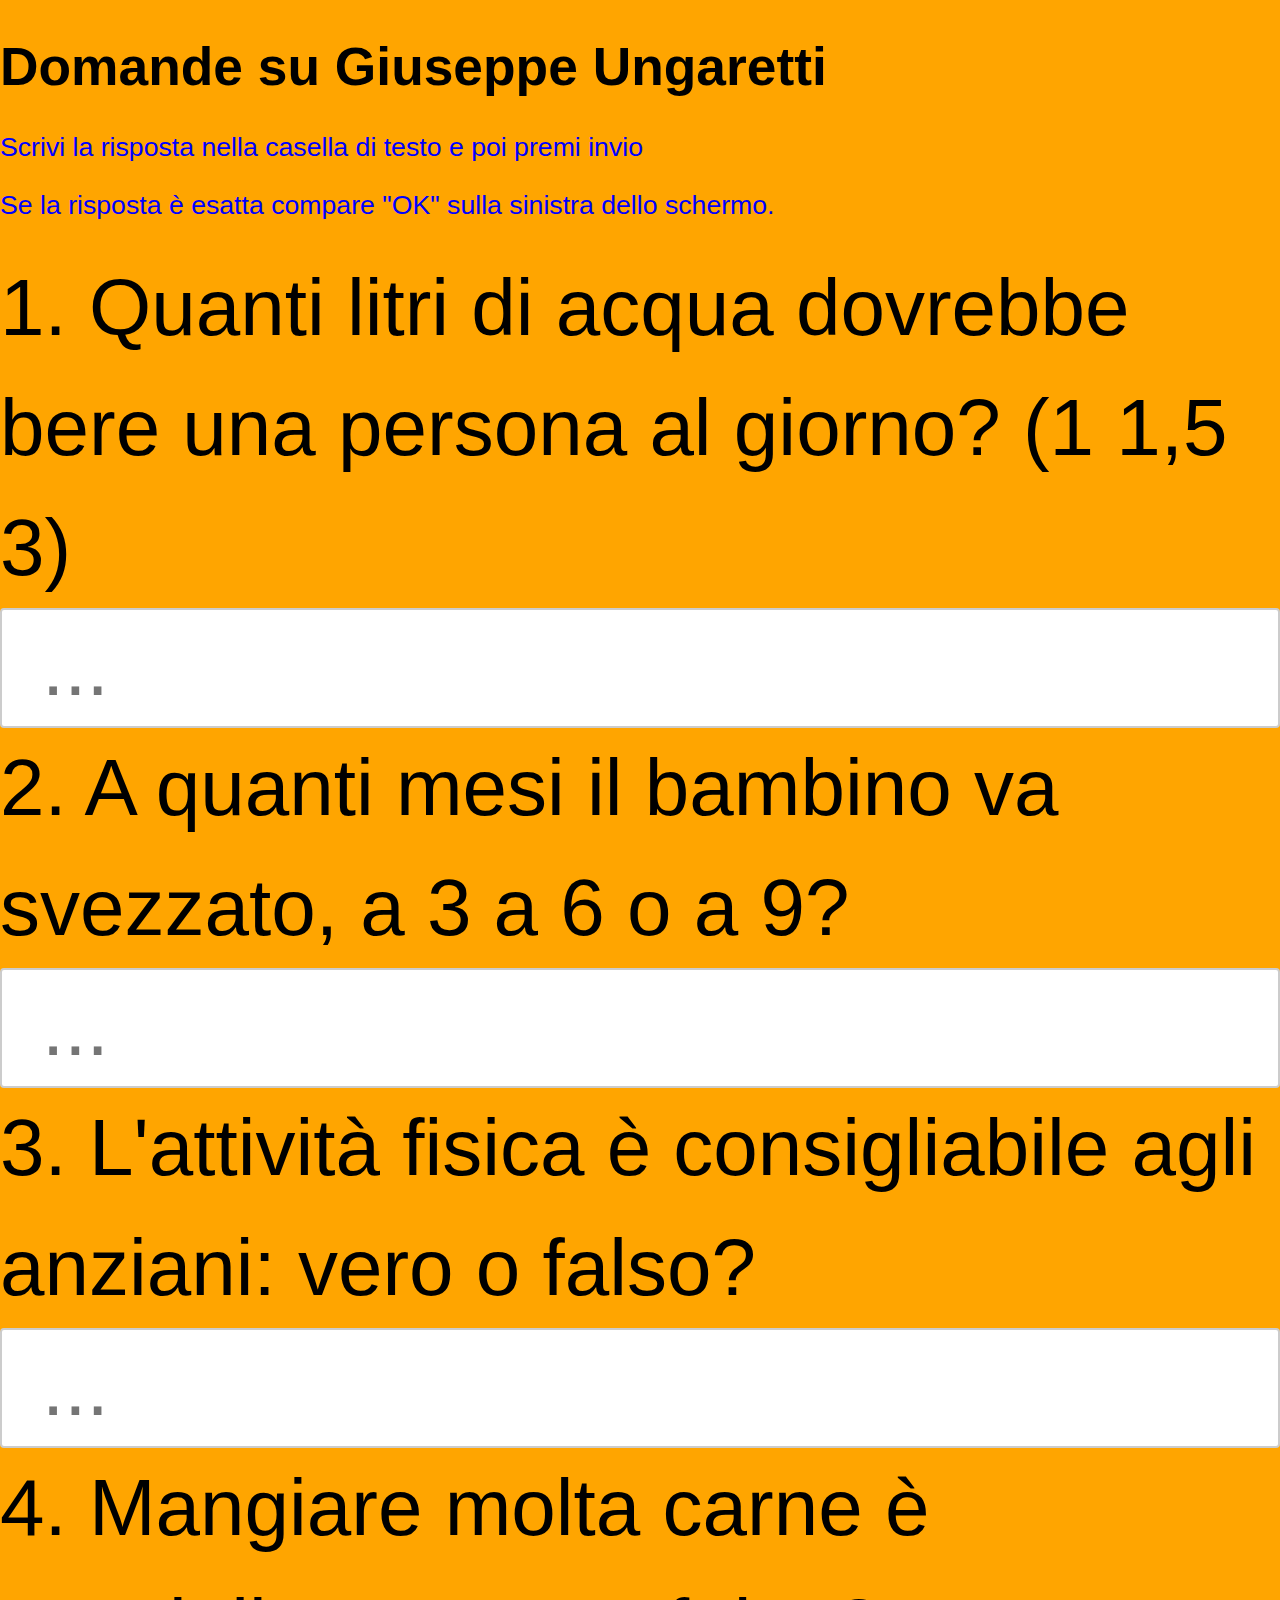
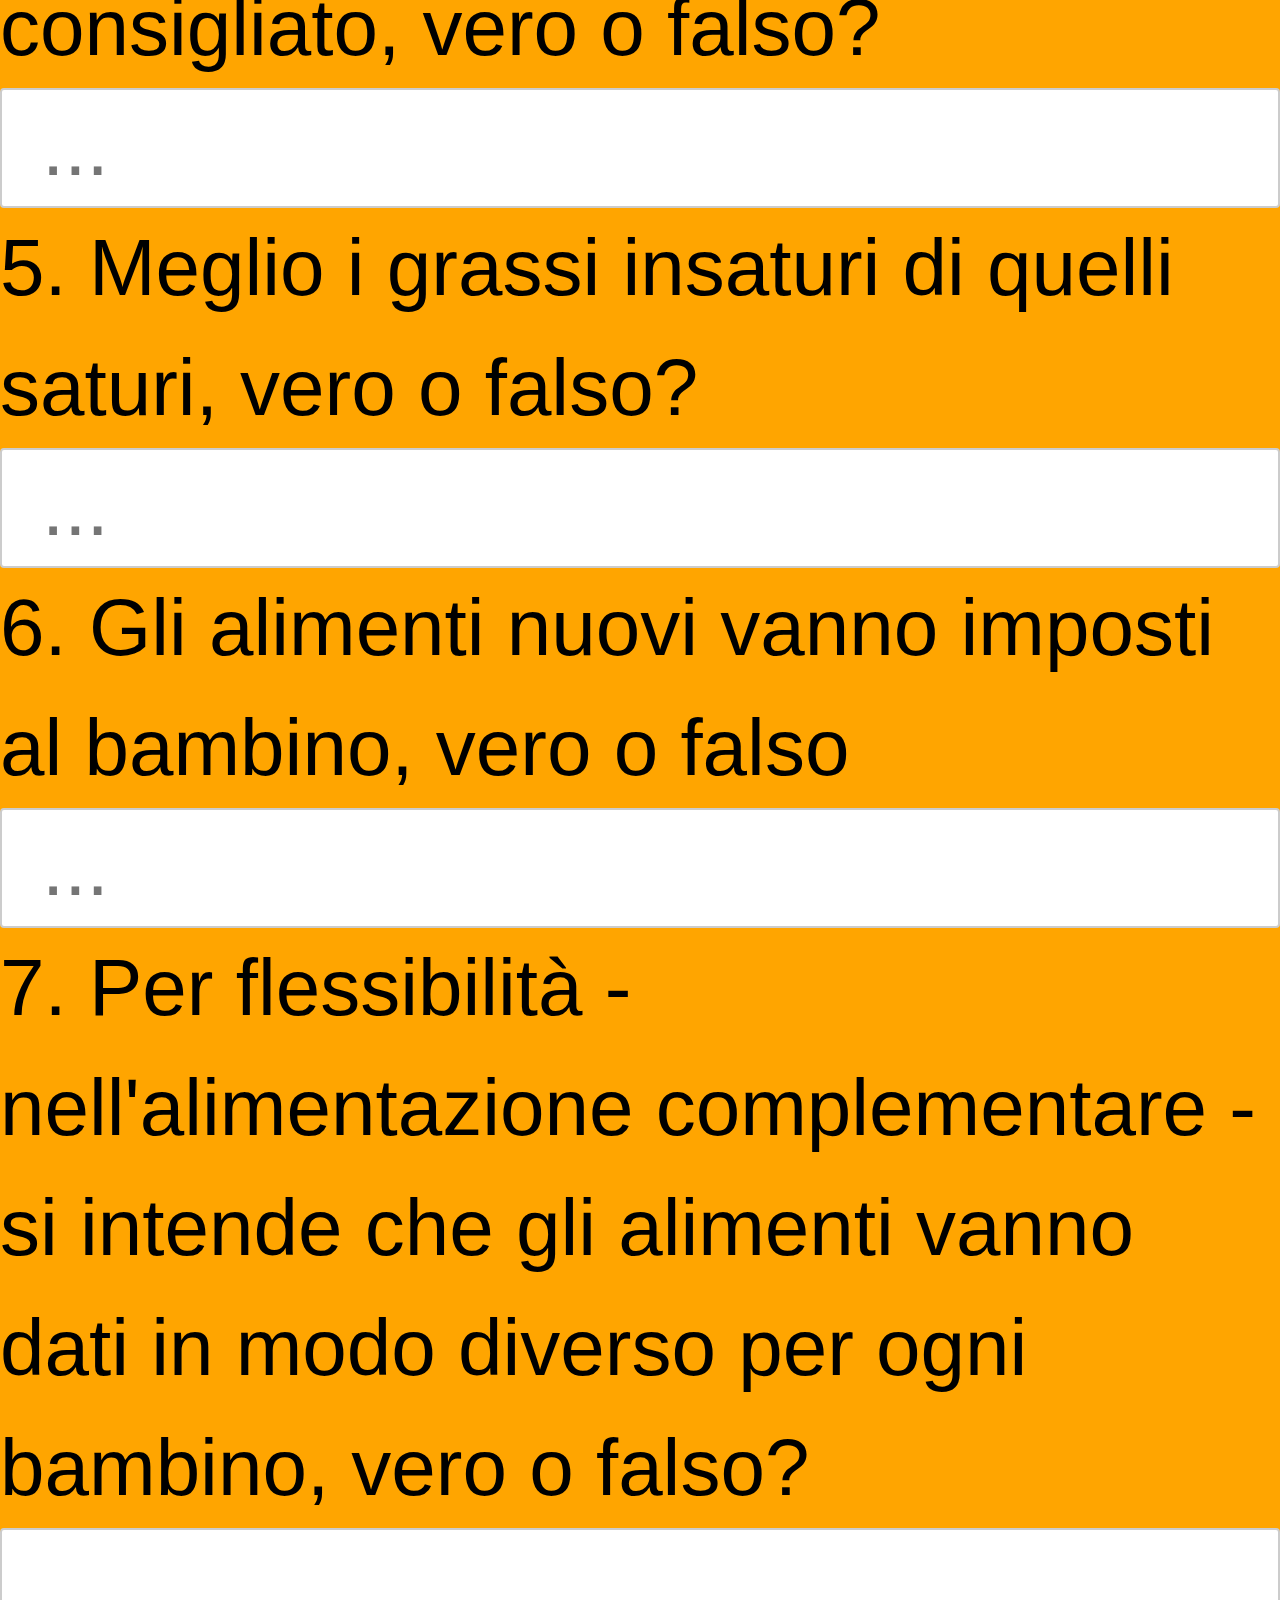
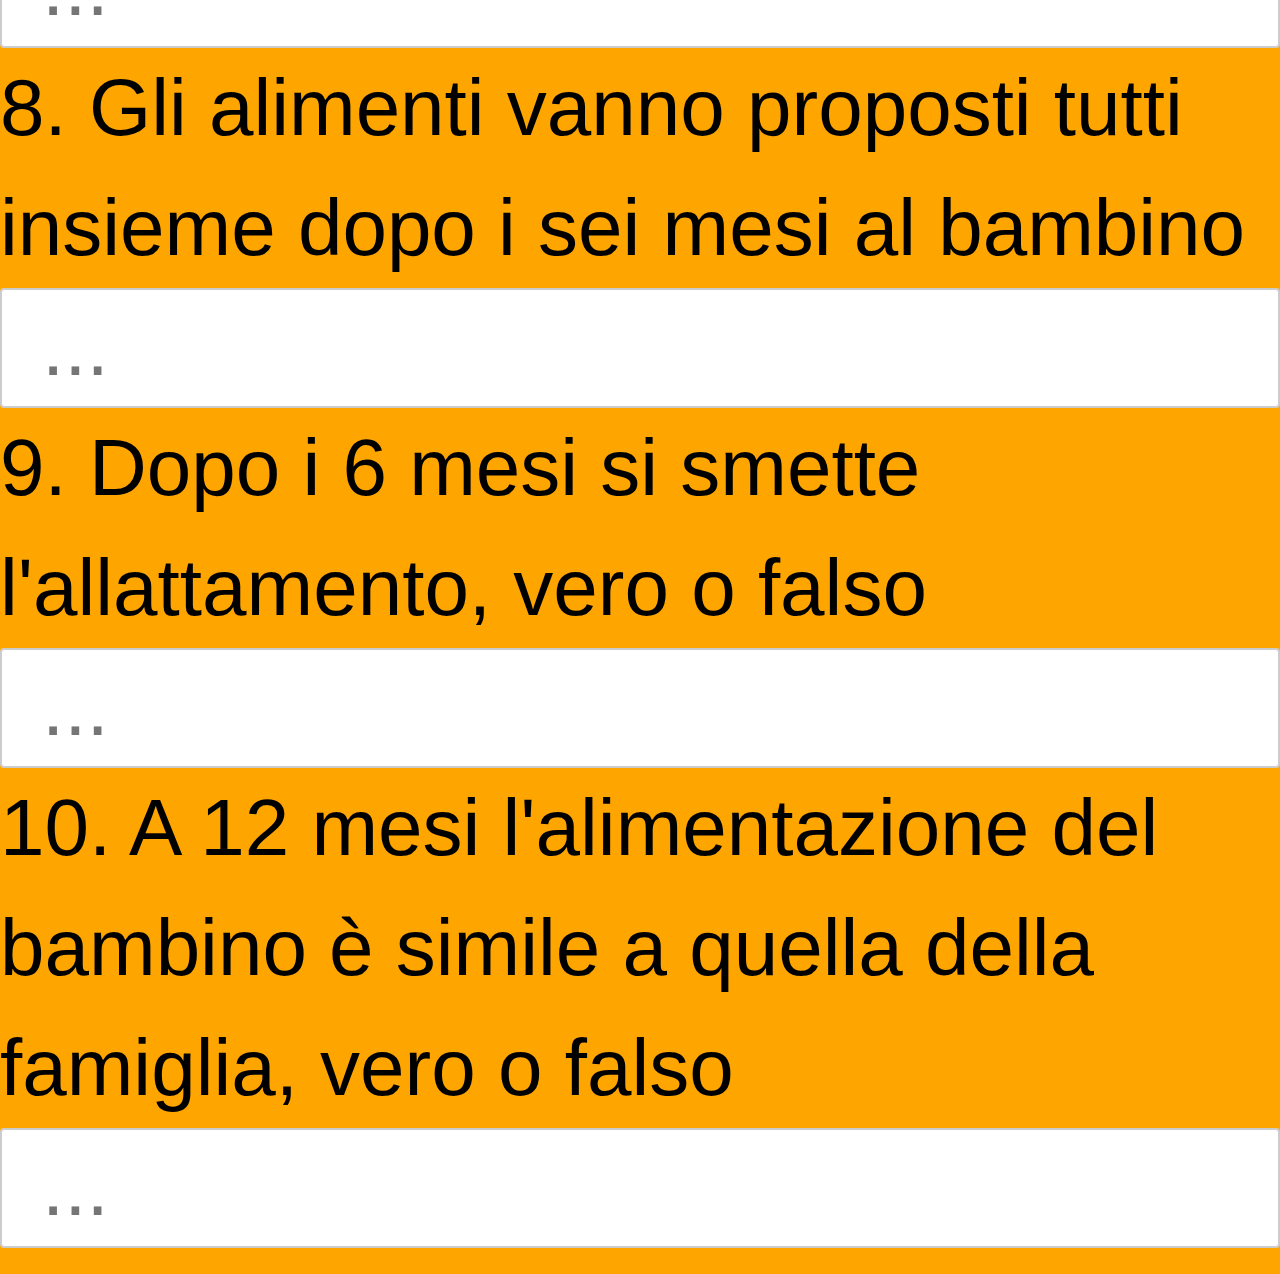
==== commit 860a34be: "Update dieta.html" ====
--- a/dieta.html
+++ b/dieta.html
@@ -41,8 +41,8 @@
 section{
   line-height: 1.5em;
   font-size: 3em;
-  padding: 40px;
-  width: 75%;
+  padding: 0px;
+  width: 100%;
 }
 
 b {background-color: yellow}
@@ -88,13 +88,18 @@
     var xx = document.getElementById(textid);
   if (risposta.toLowerCase() == rg.toLowerCase())
           {
-    pos.style.backgroundColor="lightGreen";
+    pos.style.backgroundColor="black";
+    pos.style.color="orange";
+    textid.style.backgroundColor="black";
+    textid.style.color = "orange";
     textid.value = "[" + rg + " ] Esatto!"
     //xx.setAttribute("background-image","http://icons.iconarchive.com/icons/fatcow/farm-fresh/16/emotion-question-icon.png");
     a = ":)";
   }
   else {
     pos.style.backgroundColor="red";
+    textid.style.backgroundColor="red";
+    textid.value = "[" + risposta + " ] No!"
     a = ":(";
   }
   return a;
@@ -127,8 +132,7 @@
 }
 
 function display(demo,domanda){
-  document.write("<div id="+demo+">?</div> ");
-  document.write("<section>"+domanda+"</section>");
+  document.write("<section  id="+demo+">"+domanda+"</section>");
 };
 
 </script>
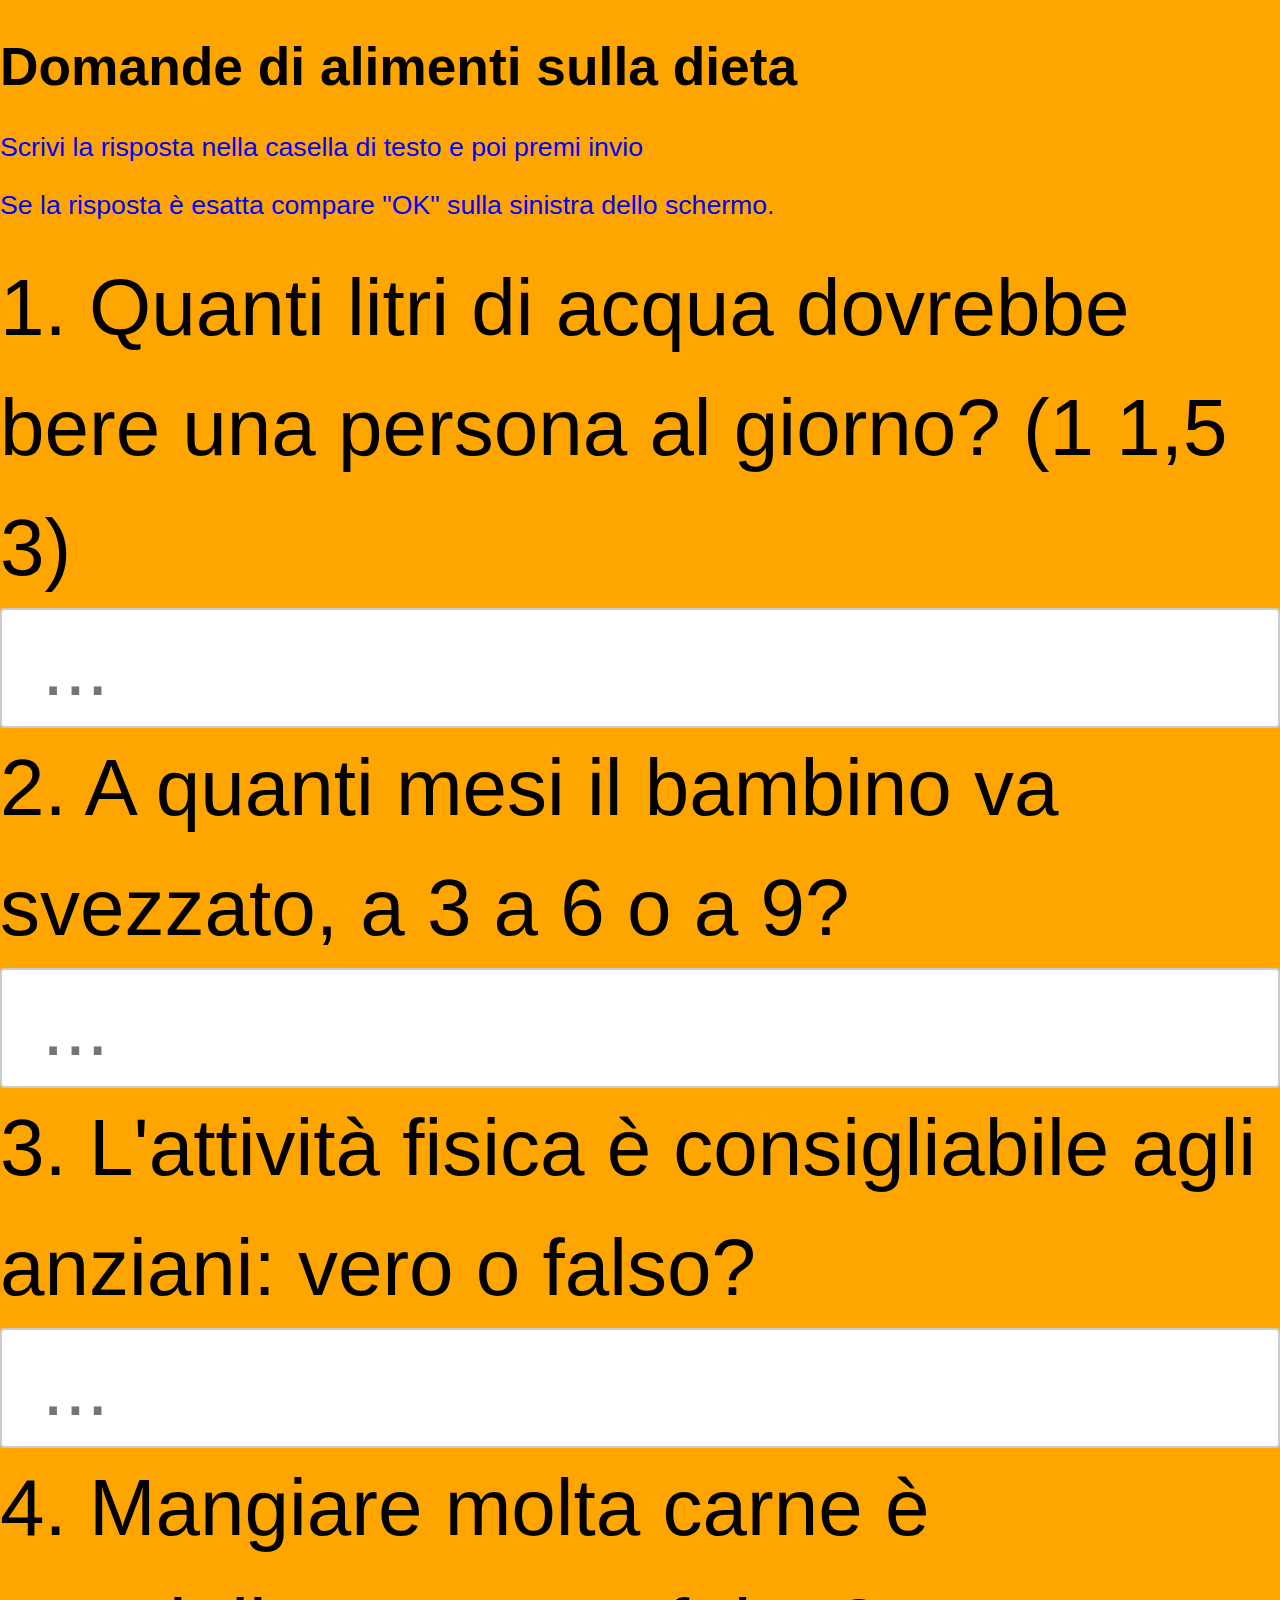
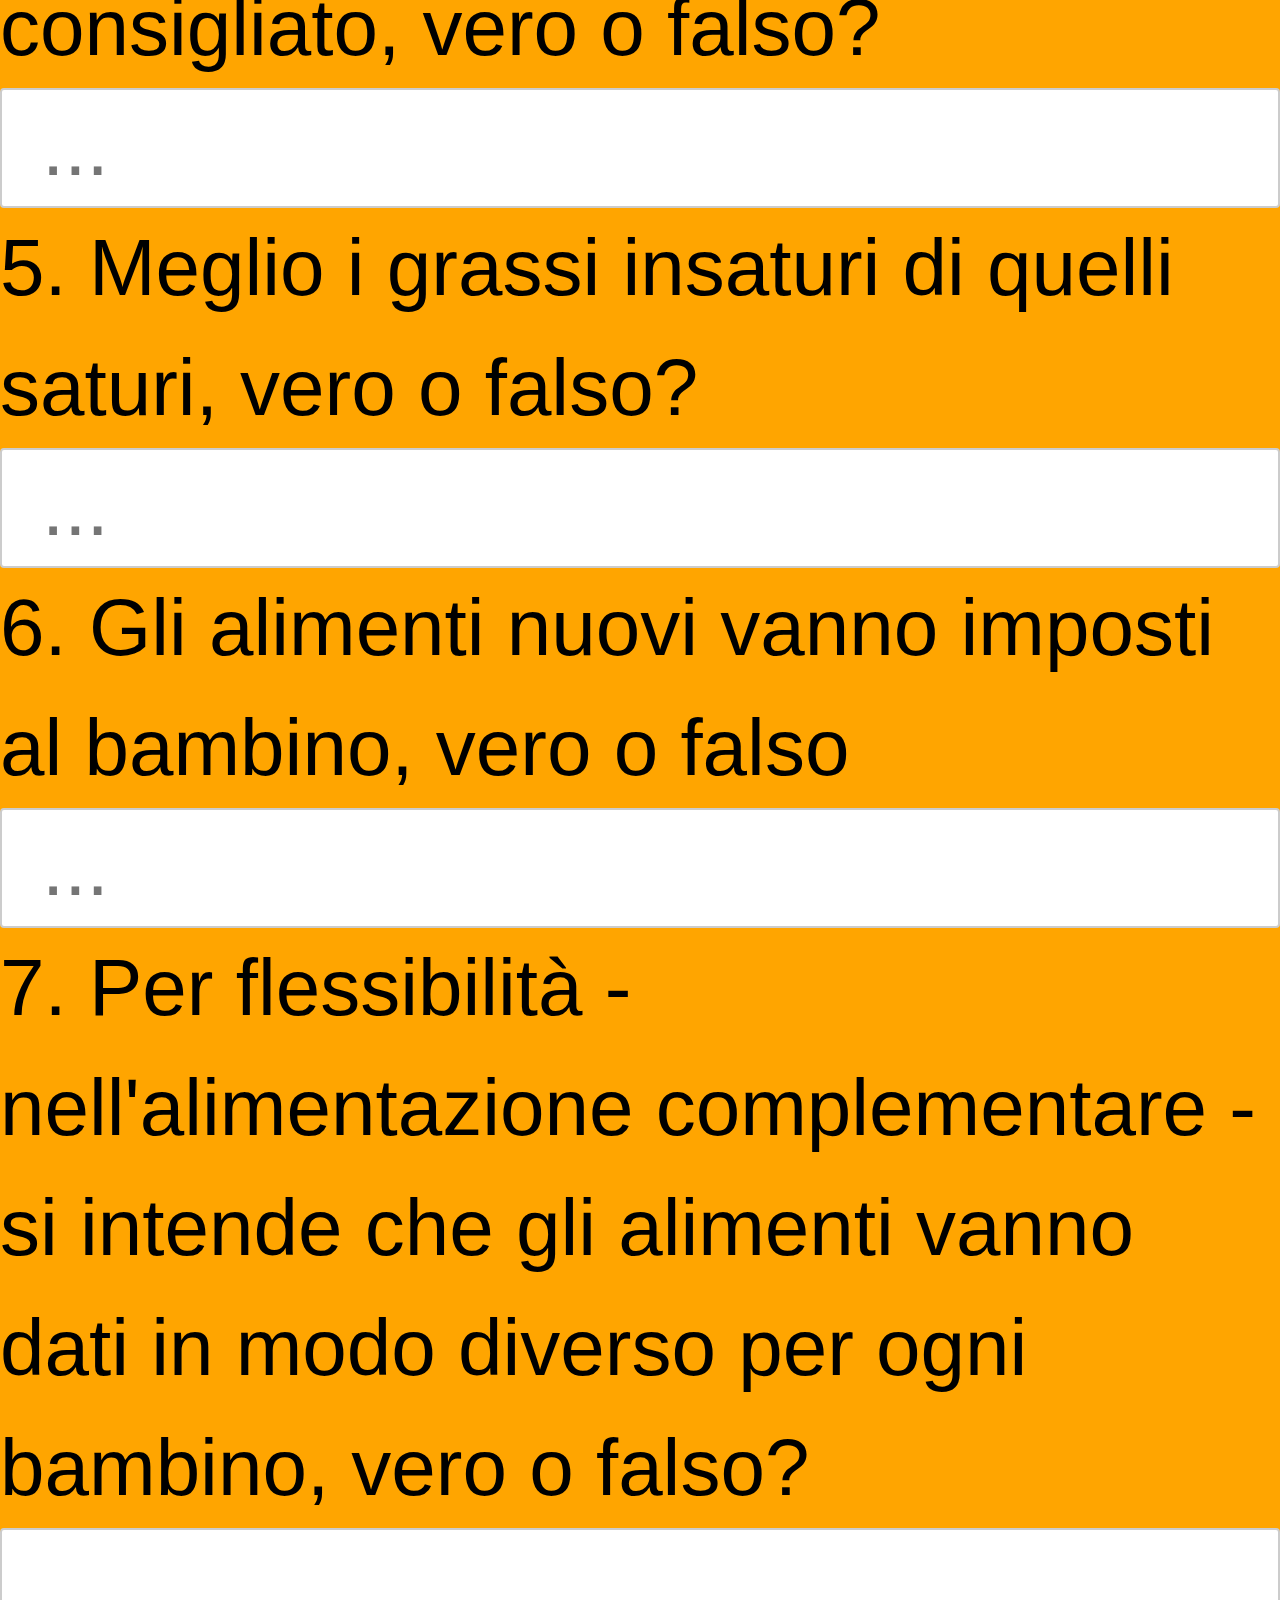
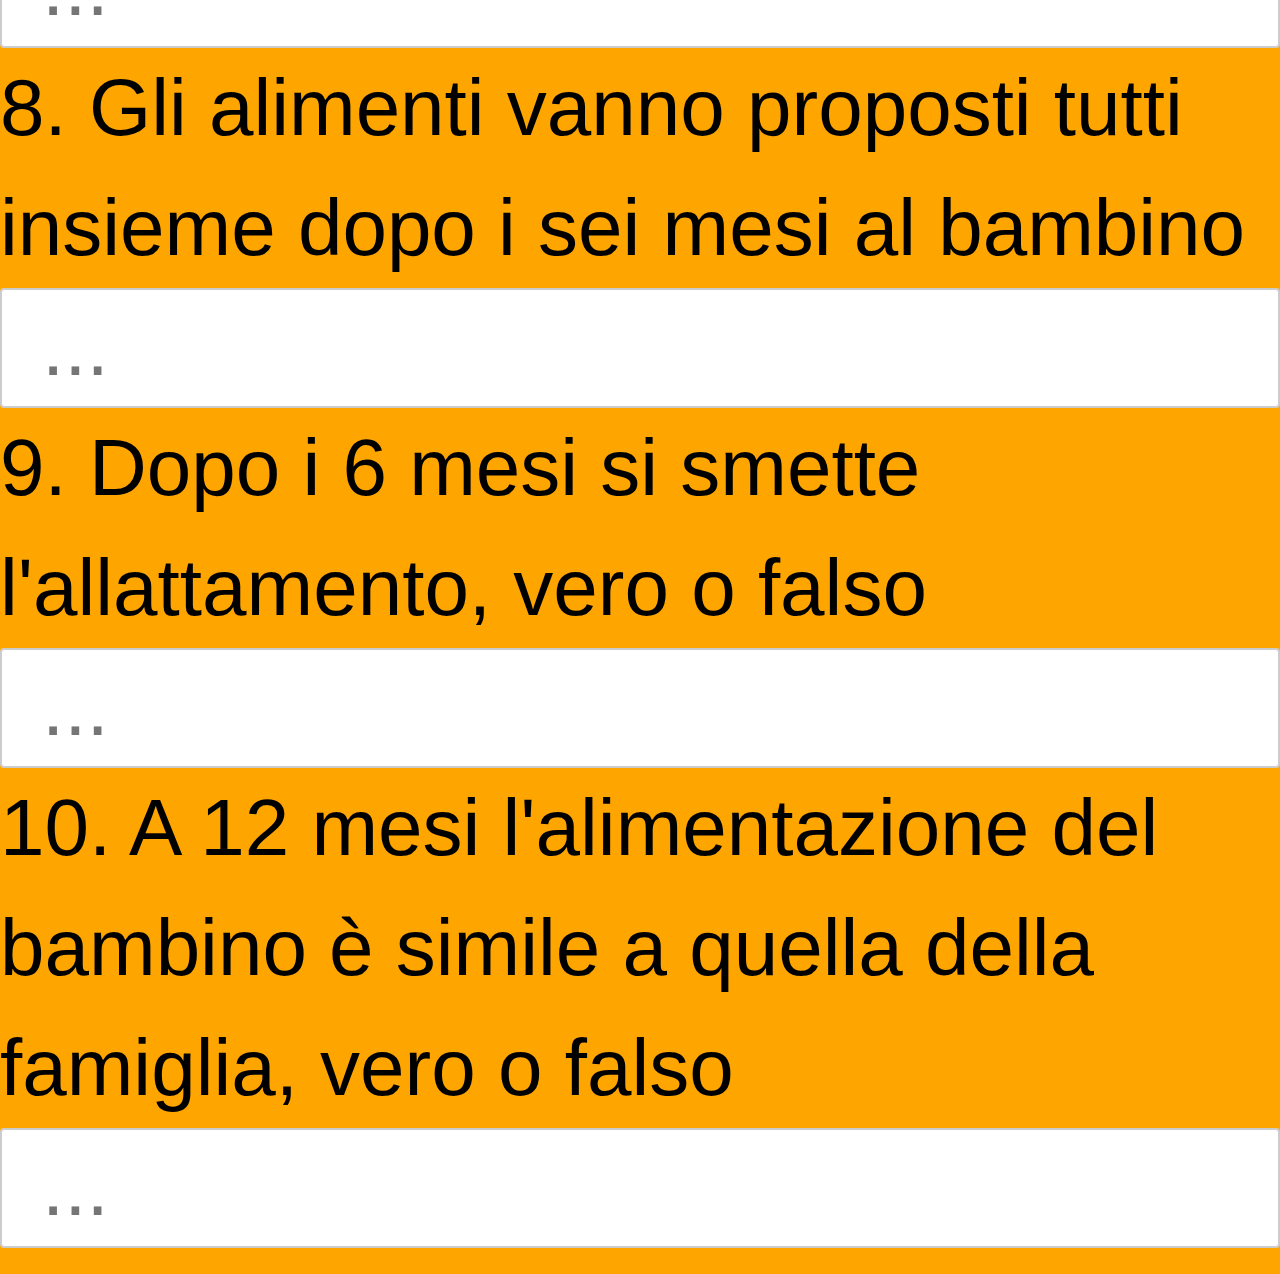
==== commit 0a2cff3e: "Update dieta.html" ====
--- a/dieta.html
+++ b/dieta.html
@@ -78,7 +78,7 @@
 </style>
 
 <body>
-<h1>Domande su Giuseppe Ungaretti</h1>
+<h1>Domande di alimenti sulla dieta</h1>
 
 <p>Scrivi la risposta nella casella di testo e poi premi invio</p>
 <p>Se la risposta è esatta compare "OK" sulla sinistra dello schermo.</p>
